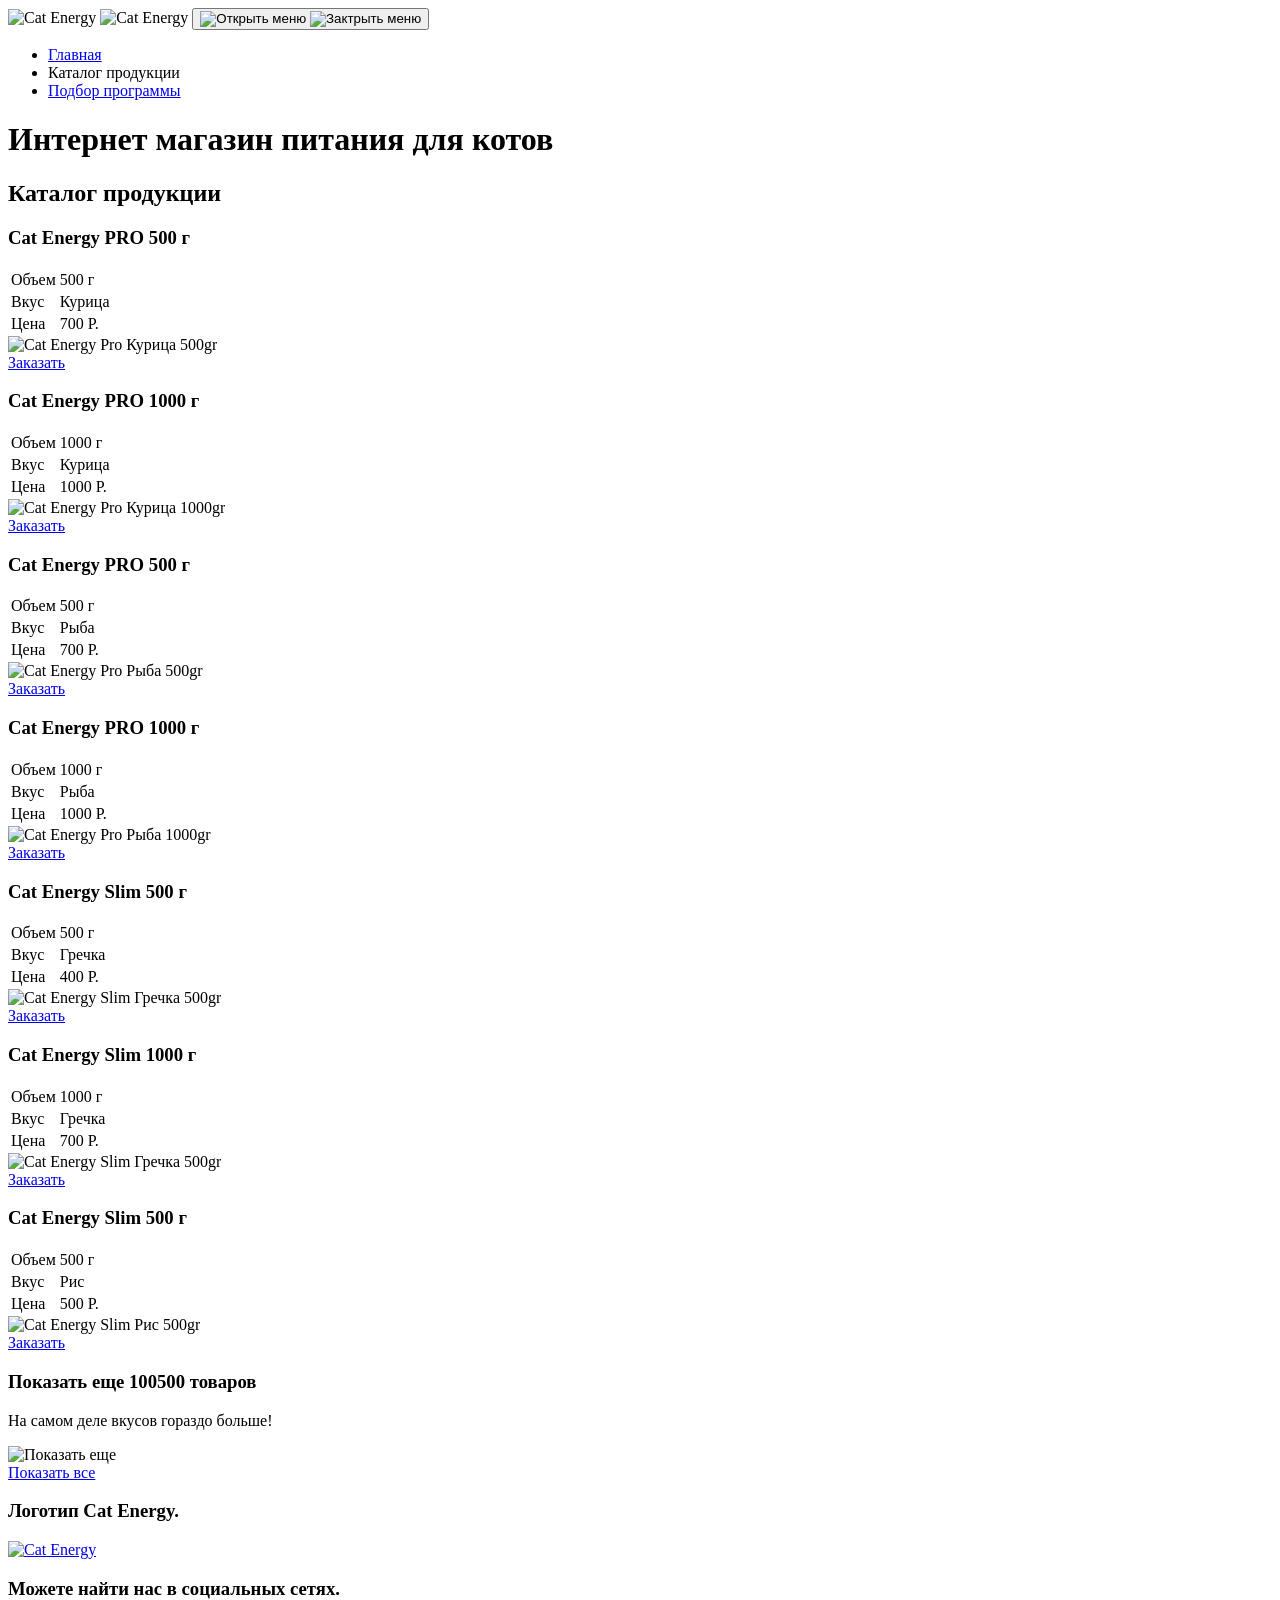
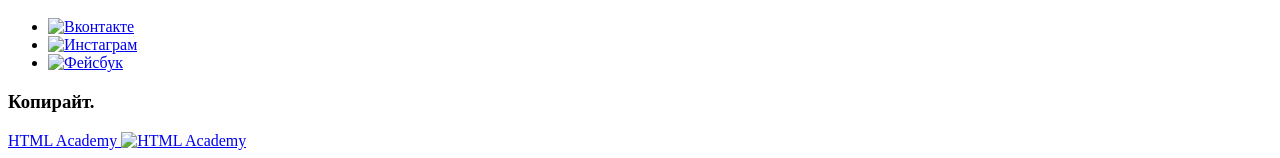
==== source/catalog.html @ c23360bb ":thumbsup:" ====
<!DOCTYPE html>
<html lang="ru">
  <head>
    <meta charset="utf-8">
    <title>HTML Academy: Кэт энерджи</title>
  </head>
  <body>
    <div class="page-wrapper">
      <header class="page-header">
        <a class="page-header__logo">
          <img class="page-header__logo-img" src="http://placehold.it/33x38" width="33" height="38" alt="Cat Energy">
          <img class="page-header__logo-title" src="http://placehold.it/101x18" width="101" height="18" alt="Cat Energy">
        </a>
        <button class="nav-toggle nav-toggle--open" type="button">
            <img class="nav-toggle__open-icon" src="http://placehold.it/24x18" width="24" height="18" alt="Открыть меню">
            <img class="nav-toggle__close-icon" src="http://placehold.it/18x18" width="18" height="18" alt="Зактрыть меню">
        </button>
        <nav class="main-nav">
          <ul class="main-nav__nav-list">
            <li class="main-nav__nav-item"><a href="#" class="main-nav__nav-link">Главная</a></li>
            <li class="main-nav__nav-item"><a class="main-nav__nav-link">Каталог продукции</a></li>
            <li class="main-nav__nav-item"><a href="#" class="main-nav__nav-link">Подбор программы</a></li>
          </ul>
        </nav>
      </header>
      <main class="page-content">
        <h1 class="visually-hidden">Интернет магазин питания для котов</h1>
        <section class="page-content__catalog catalog">
          <h2 class="catalog__heading main-heading">Каталог продукции</h2>
          <article class="catalog__product-card product-card">
            <div class="product-card__description">
              <h3 class="product-card__title">Cat Energy PRO 500 г</h3>
              <table class="product-card__product-details product-details">
                <tbody>
                  <tr class="product-details__row">
                    <td class="product-details__value">Объем</td>
                    <td class="product-details__value">500 г</td>
                  </tr>
                  <tr>
                    <td class="product-details__value">Вкус</td>
                    <td class="product-details__value">Курица</td>
                  </tr>
                  <tr>
                    <td class="product-details__value">Цена</td>
                    <td class="product-details__value">700 Р.</td>
                  </tr>
                </tbody>
              </table>
            </div>
            <div class="product-card__product-image">
              <img class="product-card__product-photo" src="http://placehold.it/140x144" width="140" height="144" alt="Cat Energy Pro Курица 500gr">
            </div>
            <a href="#" class="product-card__cta-button main-button">Заказать</a>
          </article>
          <article class="catalog__product-card product-card">
            <div class="product-card__description">
              <h3 class="product-card__title">Cat Energy PRO 1000 г</h3>
              <table class="product-card__product-details product-details">
                <tbody>
                  <tr class="product-details__row">
                    <td class="product-details__value">Объем</td>
                    <td class="product-details__value">1000 г</td>
                  </tr>
                  <tr class="product-details__row">
                    <td class="product-details__value">Вкус</td>
                    <td class="product-details__value">Курица</td>
                  </tr>
                  <tr class="product-details__row">
                    <td class="product-details__value">Цена</td>
                    <td class="product-details__value">1000 Р.</td>
                  </tr>
                </tbody>
              </table>
            </div>
            <div class="product-card__product-image">
              <img class="product-card__product-photo" src="http://placehold.it/140x144" width="140" height="144" alt="Cat Energy Pro Курица 1000gr">
            </div>
            <a href="#" class="product-card__cta-button main-button">Заказать</a>
          </article>
          <article class="catalog__product-card product-card">
            <div class="product-card__description">
              <h3 class="product-card__title">Cat Energy PRO 500 г</h3>
              <table class="product-card__product-details product-details">
                <tbody>
                  <tr class="product-details__row">
                    <td class="product-details__value">Объем</td>
                    <td class="product-details__value">500 г</td>
                  </tr>
                  <tr class="product-details__row">
                    <td class="product-details__value">Вкус</td>
                    <td class="product-details__value">Рыба</td>
                  </tr>
                  <tr class="product-details__row">
                    <td class="product-details__value">Цена</td>
                    <td class="product-details__value">700 Р.</td>
                  </tr>
                </tbody>
              </table>
            </div>
            <div class="product-card__product-image">
              <img class="product-card__product-photo" src="http://placehold.it/140x144" width="140" height="144" alt="Cat Energy Pro Рыба 500gr">
            </div>
            <a href="#" class="product-card__cta-button main-button">Заказать</a>
          </article>
          <article class="catalog__product-card product-card">
            <div class="product-card__description">
              <h3 class="product-card__title">Cat Energy PRO 1000 г</h3>
              <table class="product-card__product-details product-details">
                <tbody>
                  <tr class="product-details__row">
                    <td class="product-details__value">Объем</td>
                    <td class="product-details__value">1000 г</td>
                  </tr>
                  <tr class="product-details__row">
                    <td class="product-details__value">Вкус</td>
                    <td class="product-details__value">Рыба</td>
                  </tr>
                  <tr class="product-details__row">
                    <td class="product-details__value">Цена</td>
                    <td class="product-details__value">1000 Р.</td>
                  </tr>
                </tbody>
              </table>
            </div>
            <div class="product-card__product-image">
              <img class="product-card__product-photo" src="http://placehold.it/140x144" width="140" height="144" alt="Cat Energy Pro Рыба 1000gr">
            </div>
            <a href="#" class="product-card__cta-button main-button">Заказать</a>
          </article>
          <article class="catalog__product-card product-card">
            <div class="product-card__description">
              <h3 class="product-card__title">Cat Energy Slim 500 г</h3>
              <table class="product-card__product-details product-details">
                <tbody>
                  <tr class="product-details__row">
                    <td class="product-details__value">Объем</td>
                    <td class="product-details__value">500 г</td>
                  </tr>
                  <tr class="product-details__row">
                    <td class="product-details__value">Вкус</td>
                    <td class="product-details__value">Гречка</td>
                  </tr>
                  <tr class="product-details__row">
                    <td class="product-details__value">Цена</td>
                    <td class="product-details__value">400 Р.</td>
                  </tr>
                </tbody>
              </table>
            </div>
            <div class="product-card__product-image">
              <img class="product-card__product-photo" src="http://placehold.it/140x144" width="140" height="144" alt="Cat Energy Slim Гречка 500gr">
            </div>
            <a href="#" class="product-card__cta-button main-button">Заказать</a>
          </article>
          <article class="catalog__product-card product-card">
            <div class="product-card__description">
              <h3 class="product-card__title">Cat Energy Slim 1000 г</h3>
              <table class="product-card__product-details product-details">
                <tbody>
                  <tr class="product-details__row">
                    <td class="product-details__value">Объем</td>
                    <td class="product-details__value">1000 г</td>
                  </tr>
                  <tr class="product-details__row">
                    <td class="product-details__value">Вкус</td>
                    <td class="product-details__value">Гречка</td>
                  </tr>
                  <tr class="product-details__row">
                    <td class="product-details__value">Цена</td>
                    <td class="product-details__value">700 Р.</td>
                  </tr>
                </tbody>
              </table>
            </div>
            <div class="product-card__product-image">
              <img class="product-card__product-photo" src="http://placehold.it/140x144" width="140" height="144" alt="Cat Energy Slim Гречка 500gr">
            </div>
            <a href="#" class="product-card__cta-button main-button">Заказать</a>
          </article>
          <article class="catalog__product-card product-card">
            <div class="product-card__description">
              <h3 class="product-card__title">Cat Energy Slim 500 г</h3>
              <table class="product-card__product-details product-details">
                <tbody>
                  <tr class="product-details__row">
                    <td class="product-details__value">Объем</td>
                    <td class="product-details__value">500 г</td>
                  </tr>
                  <tr class="product-details__row">
                    <td class="product-details__value">Вкус</td>
                    <td class="product-details__value">Рис</td>
                  </tr>
                  <tr class="product-details__row">
                    <td class="product-details__value">Цена</td>
                    <td class="product-details__value">500 Р.</td>
                  </tr>
                </tbody>
              </table>
            </div>
            <div class="product-card__product-image">
              <img class="product-card__product-photo" src="http://placehold.it/140x144" width="140" height="144" alt="Cat Energy Slim Рис 500gr">
            </div>
            <a href="#" class="product-card__cta-button main-button">Заказать</a>
          </article>
          <section class="catalog__product-card product-card product-card--expander">
            <div class="product-card__description">
              <h3 class="product-card__title">Показать еще 100500 товаров</h3>
              <p class="product-card__hint">На самом деле вкусов гораздо больше!</p>
            </div>
            <div class="product-card__expander-icon-block">
              <img class="product-card__expander-icon" src="http://placehold.it/30x30" width="30" height="30" alt="Показать еще">
            </div>
            <a href="#" class="product-card__cta-button main-button main-button--expander">Показать все</a>
          </section>
        </section>
      </main>
      <footer class="page-footer">
        <section class="page-footer__content-block">
          <h3 class="visually-hidden">Логотип Cat Energy.</h3>
          <a class="page-footer__logo" href="#">
            <img class="page-footer__logo-image" src="http://placehold.it/128x24" width="128" height="24" alt="Cat Energy">
          </a>
        </section>
        <section class="page-footer__content-block">
          <h3 class="visually-hidden">Можете найти нас в социальных сетях.</h3>
          <ul class="page-footer__social-list social-list">
            <li class="social-list__item">
              <a class="social-list__link" href="#">
                <img class="social-list__icon" src="http://placehold.it/22x12" width="22" height="12" alt="Вконтакте">
              </a>
            </li>
            <li class="social-list__item">
              <a class="social-list__link" href="#">
                <img class="social-list__icon" src="http://placehold.it/16x16" width="22" height="12" alt="Инстаграм">
              </a>
            </li>
            <li class="social-list__item">
              <a class="social-list__link" href="#">
                <img class="social-list__icon" src="http://placehold.it/22x12" width="10" height="19" alt="Фейсбук">
              </a>
            </li>
          </ul>
        </section>
        <section class="page-footer__content-block">
          <h3 class="visually-hidden">Копирайт.</h3>
          <a class="page-footer__copyright-link" href="#">
            <span class="page-footer__copyright-text">HTML Academy</span>
            <img class="page-footer__copyright-icon" src="http://placehold.it/27x34" width="27" height="34" alt="HTML Academy">
          </a>
        </section>
      </footer>
    </div>
  </body>
</html>
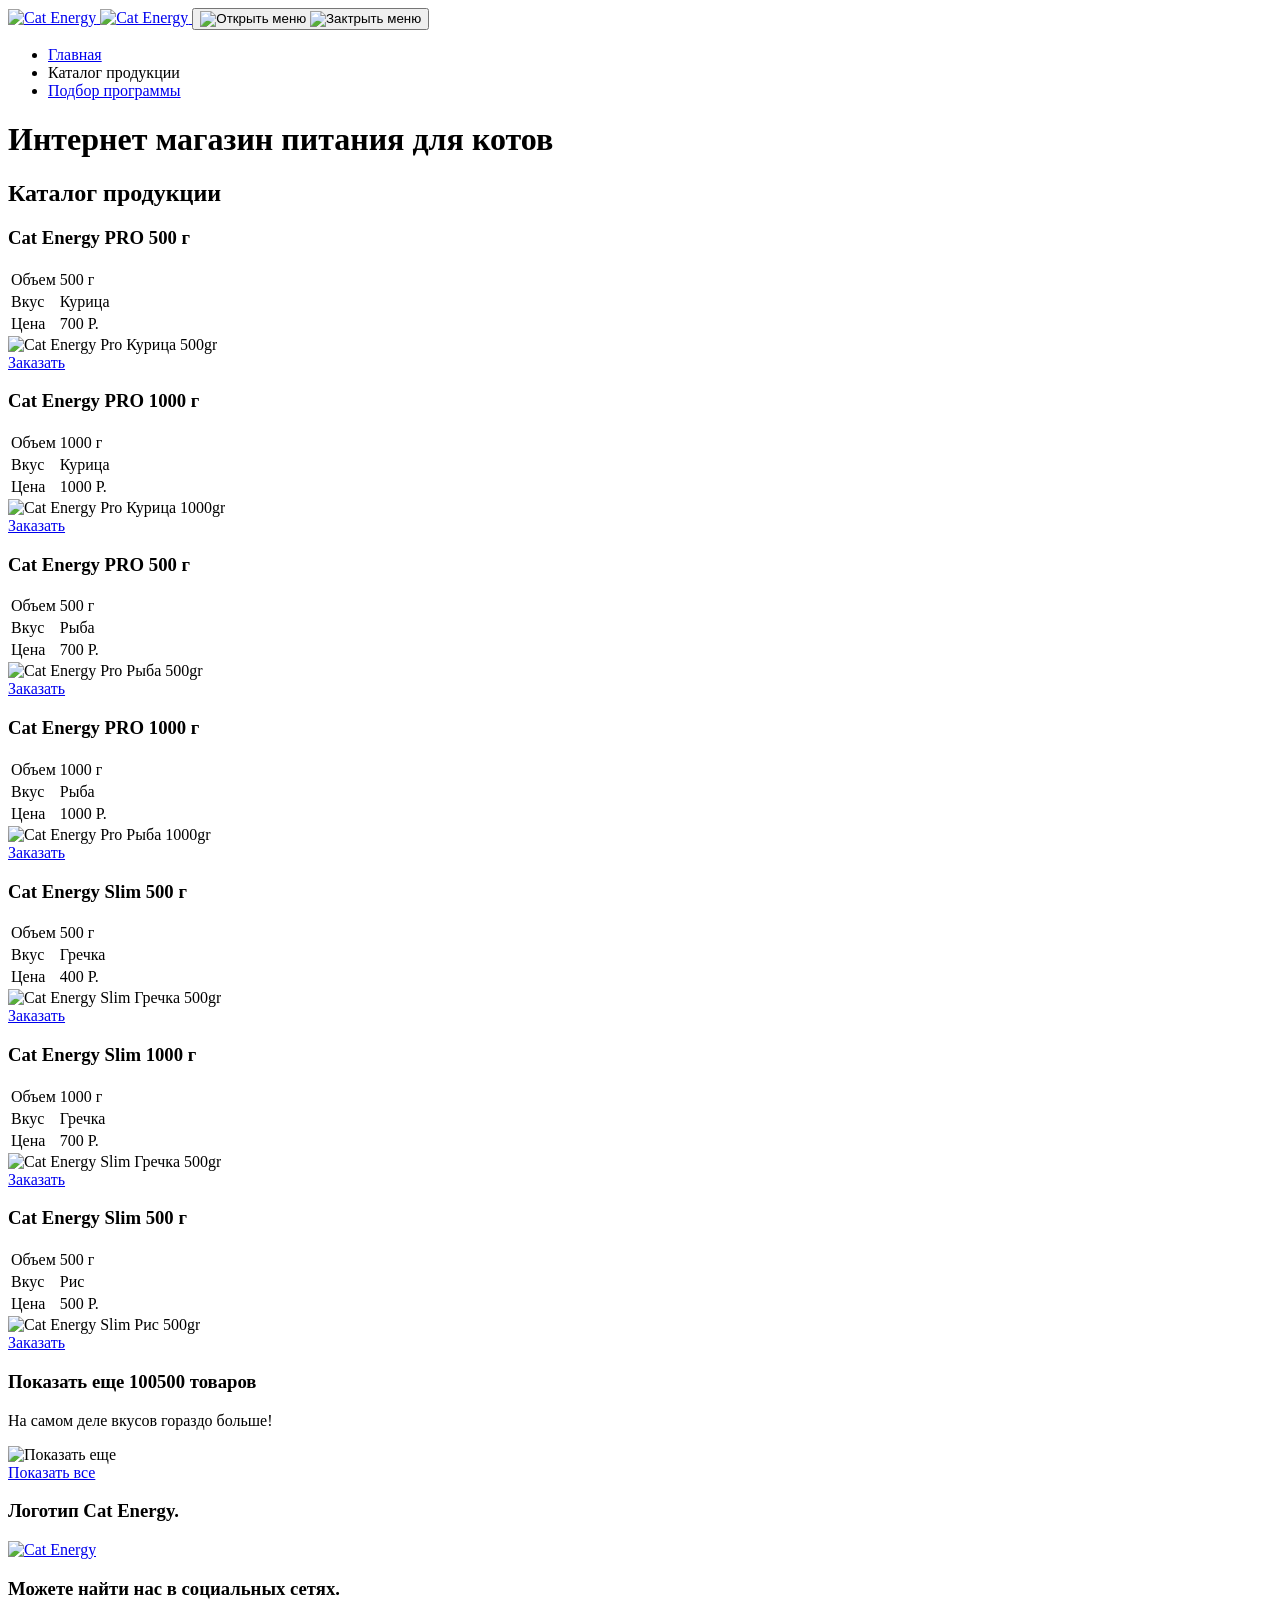
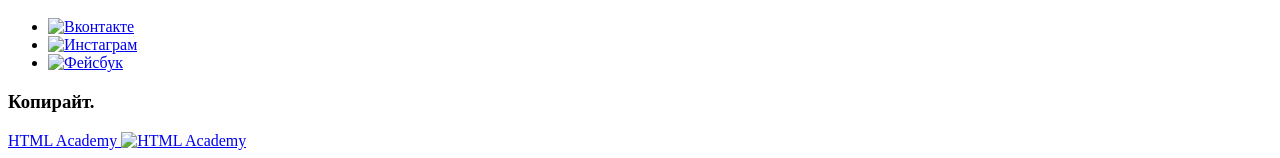
==== commit 1a9605df: ":thumbsup:" ====
--- a/source/catalog.html
+++ b/source/catalog.html
@@ -7,7 +7,7 @@
   <body>
     <div class="page-wrapper">
       <header class="page-header">
-        <a class="page-header__logo">
+        <a class="page-header__logo" href="#">
           <img class="page-header__logo-img" src="http://placehold.it/33x38" width="33" height="38" alt="Cat Energy">
           <img class="page-header__logo-title" src="http://placehold.it/101x18" width="101" height="18" alt="Cat Energy">
         </a>
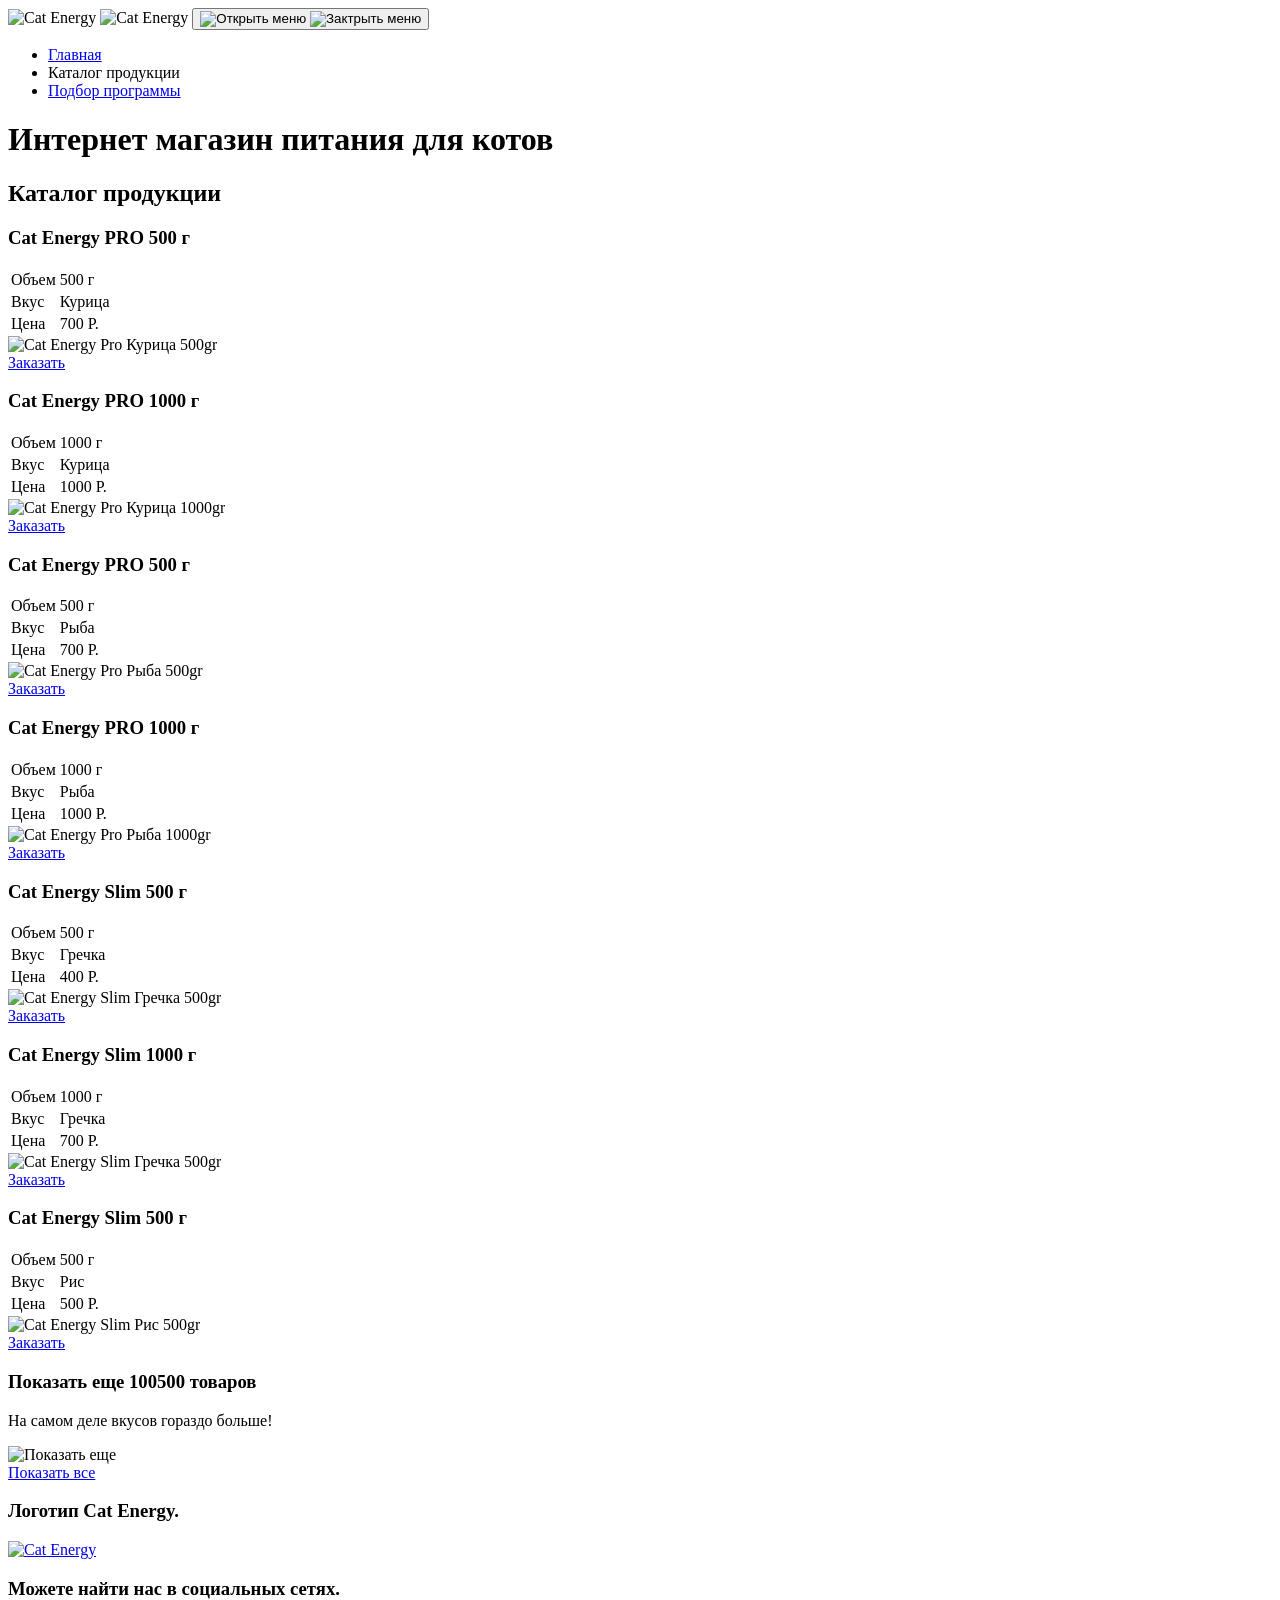
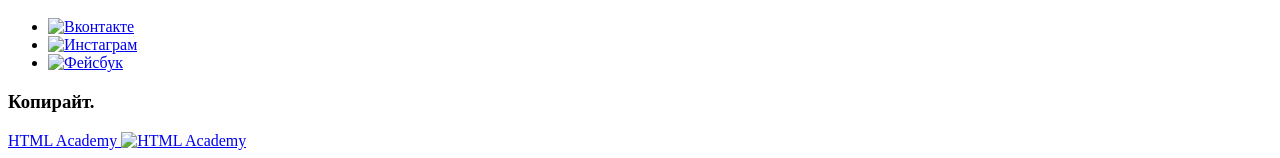
==== commit 25fc99d2: ":thumbsup:" ====
--- a/source/catalog.html
+++ b/source/catalog.html
@@ -7,7 +7,7 @@
   <body>
     <div class="page-wrapper">
       <header class="page-header">
-        <a class="page-header__logo" href="#">
+        <a class="page-header__logo">
           <img class="page-header__logo-img" src="http://placehold.it/33x38" width="33" height="38" alt="Cat Energy">
           <img class="page-header__logo-title" src="http://placehold.it/101x18" width="101" height="18" alt="Cat Energy">
         </a>
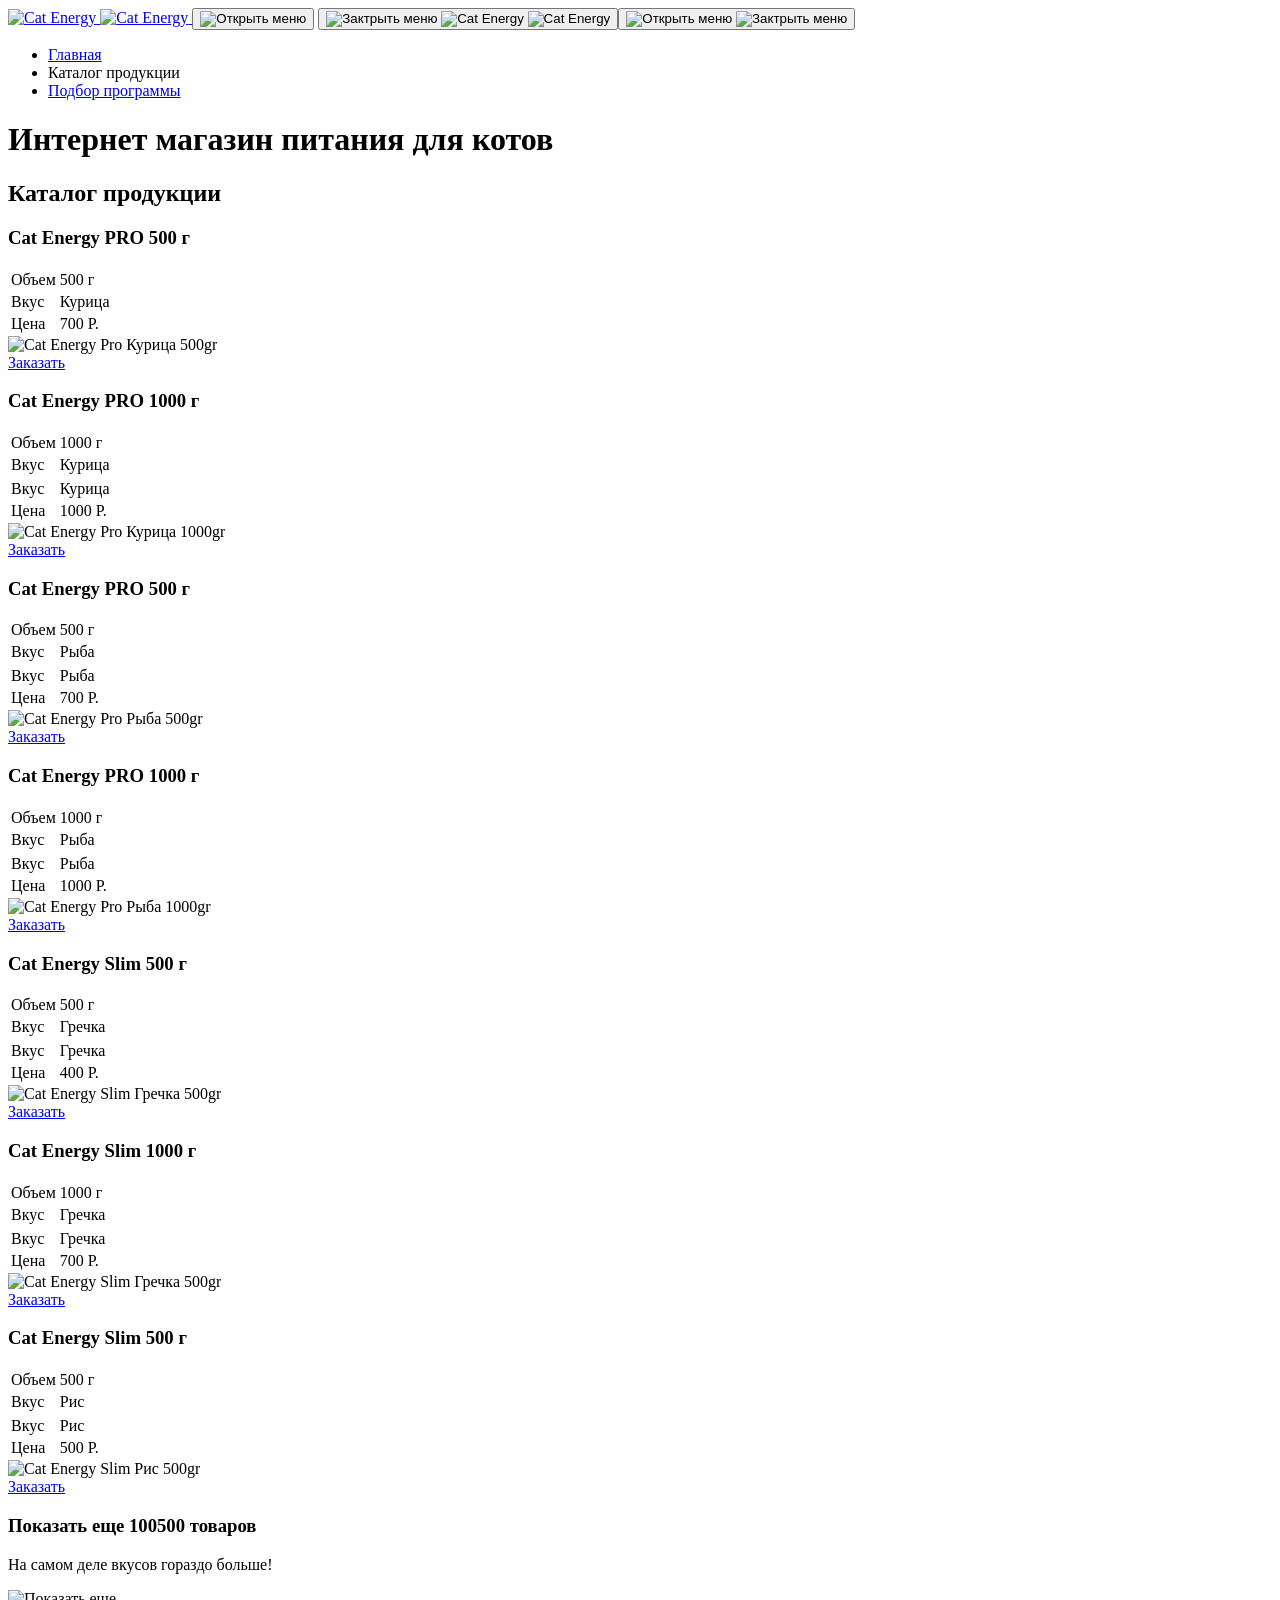
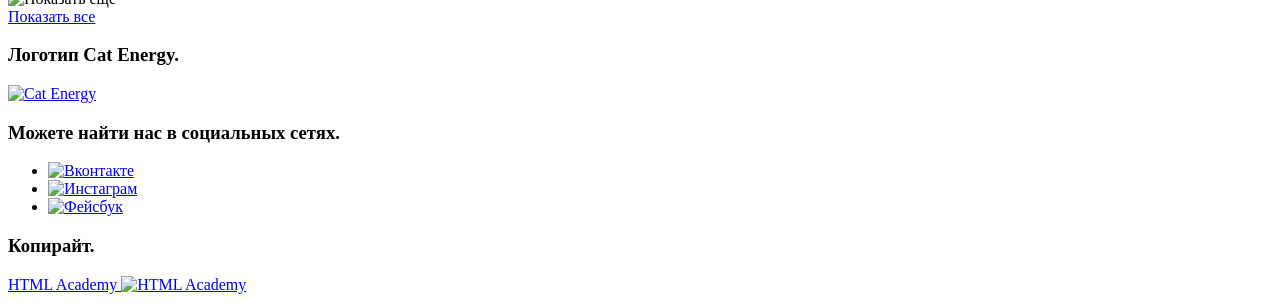
==== commit 9110baec: "Resolved confilct" ====
--- a/source/catalog.html
+++ b/source/catalog.html
@@ -7,6 +7,15 @@
   <body>
     <div class="page-wrapper">
       <header class="page-header">
+        <a class="page-header__logo" href="#" >
+          <img class="page-header__logo-img" src="http://placehold.it/33x38" width="33" height="38" alt="Cat Energy" >
+          <img class="page-header__logo-title" src="http://placehold.it/101x18" width="101" height="18" alt="Cat Energy" >
+        </a>
+        <button class="nav-toggle nav-toggle--open" type="button">
+            <img class="nav-toggle__open-icon" src="http://placehold.it/24x18" width="24" height="18" alt="Открыть меню" >
+        </button>
+        <button class="nav-toggle nav-toggle--close" type="button">
+            <img class="nav-toggle__close-icon" src="http://placehold.it/18x18" width="18" height="18" alt="Зактрыть меню" >
         <a class="page-header__logo">
           <img class="page-header__logo-img" src="http://placehold.it/33x38" width="33" height="38" alt="Cat Energy">
           <img class="page-header__logo-title" src="http://placehold.it/101x18" width="101" height="18" alt="Cat Energy">
@@ -61,10 +70,15 @@
                     <td class="product-details__value">Объем</td>
                     <td class="product-details__value">1000 г</td>
                   </tr>
-                  <tr class="product-details__row">
+                  <tr>
                     <td class="product-details__value">Вкус</td>
                     <td class="product-details__value">Курица</td>
                   </tr>
+                  <tr>
+                  <tr class="product-details__row">
+                    <td class="product-details__value">Вкус</td>
+                    <td class="product-details__value">Курица</td>
+                  </tr>
                   <tr class="product-details__row">
                     <td class="product-details__value">Цена</td>
                     <td class="product-details__value">1000 Р.</td>
@@ -90,6 +104,11 @@
                     <td class="product-details__value">Вкус</td>
                     <td class="product-details__value">Рыба</td>
                   </tr>
+                  <tr>
+                  <tr class="product-details__row">
+                    <td class="product-details__value">Вкус</td>
+                    <td class="product-details__value">Рыба</td>
+                  </tr>
                   <tr class="product-details__row">
                     <td class="product-details__value">Цена</td>
                     <td class="product-details__value">700 Р.</td>
@@ -115,6 +134,11 @@
                     <td class="product-details__value">Вкус</td>
                     <td class="product-details__value">Рыба</td>
                   </tr>
+                  <tr>
+                  <tr class="product-details__row">
+                    <td class="product-details__value">Вкус</td>
+                    <td class="product-details__value">Рыба</td>
+                  </tr>
                   <tr class="product-details__row">
                     <td class="product-details__value">Цена</td>
                     <td class="product-details__value">1000 Р.</td>
@@ -140,6 +164,11 @@
                     <td class="product-details__value">Вкус</td>
                     <td class="product-details__value">Гречка</td>
                   </tr>
+                  <tr>
+                  <tr class="product-details__row">
+                    <td class="product-details__value">Вкус</td>
+                    <td class="product-details__value">Гречка</td>
+                  </tr>
                   <tr class="product-details__row">
                     <td class="product-details__value">Цена</td>
                     <td class="product-details__value">400 Р.</td>
@@ -165,6 +194,11 @@
                     <td class="product-details__value">Вкус</td>
                     <td class="product-details__value">Гречка</td>
                   </tr>
+                  <tr>
+                  <tr class="product-details__row">
+                    <td class="product-details__value">Вкус</td>
+                    <td class="product-details__value">Гречка</td>
+                  </tr>
                   <tr class="product-details__row">
                     <td class="product-details__value">Цена</td>
                     <td class="product-details__value">700 Р.</td>
@@ -186,6 +220,11 @@
                     <td class="product-details__value">Объем</td>
                     <td class="product-details__value">500 г</td>
                   </tr>
+                  <tr class="product-details__row">
+                    <td class="product-details__value">Вкус</td>
+                    <td class="product-details__value">Рис</td>
+                  </tr>
+                  <tr>
                   <tr class="product-details__row">
                     <td class="product-details__value">Вкус</td>
                     <td class="product-details__value">Рис</td>
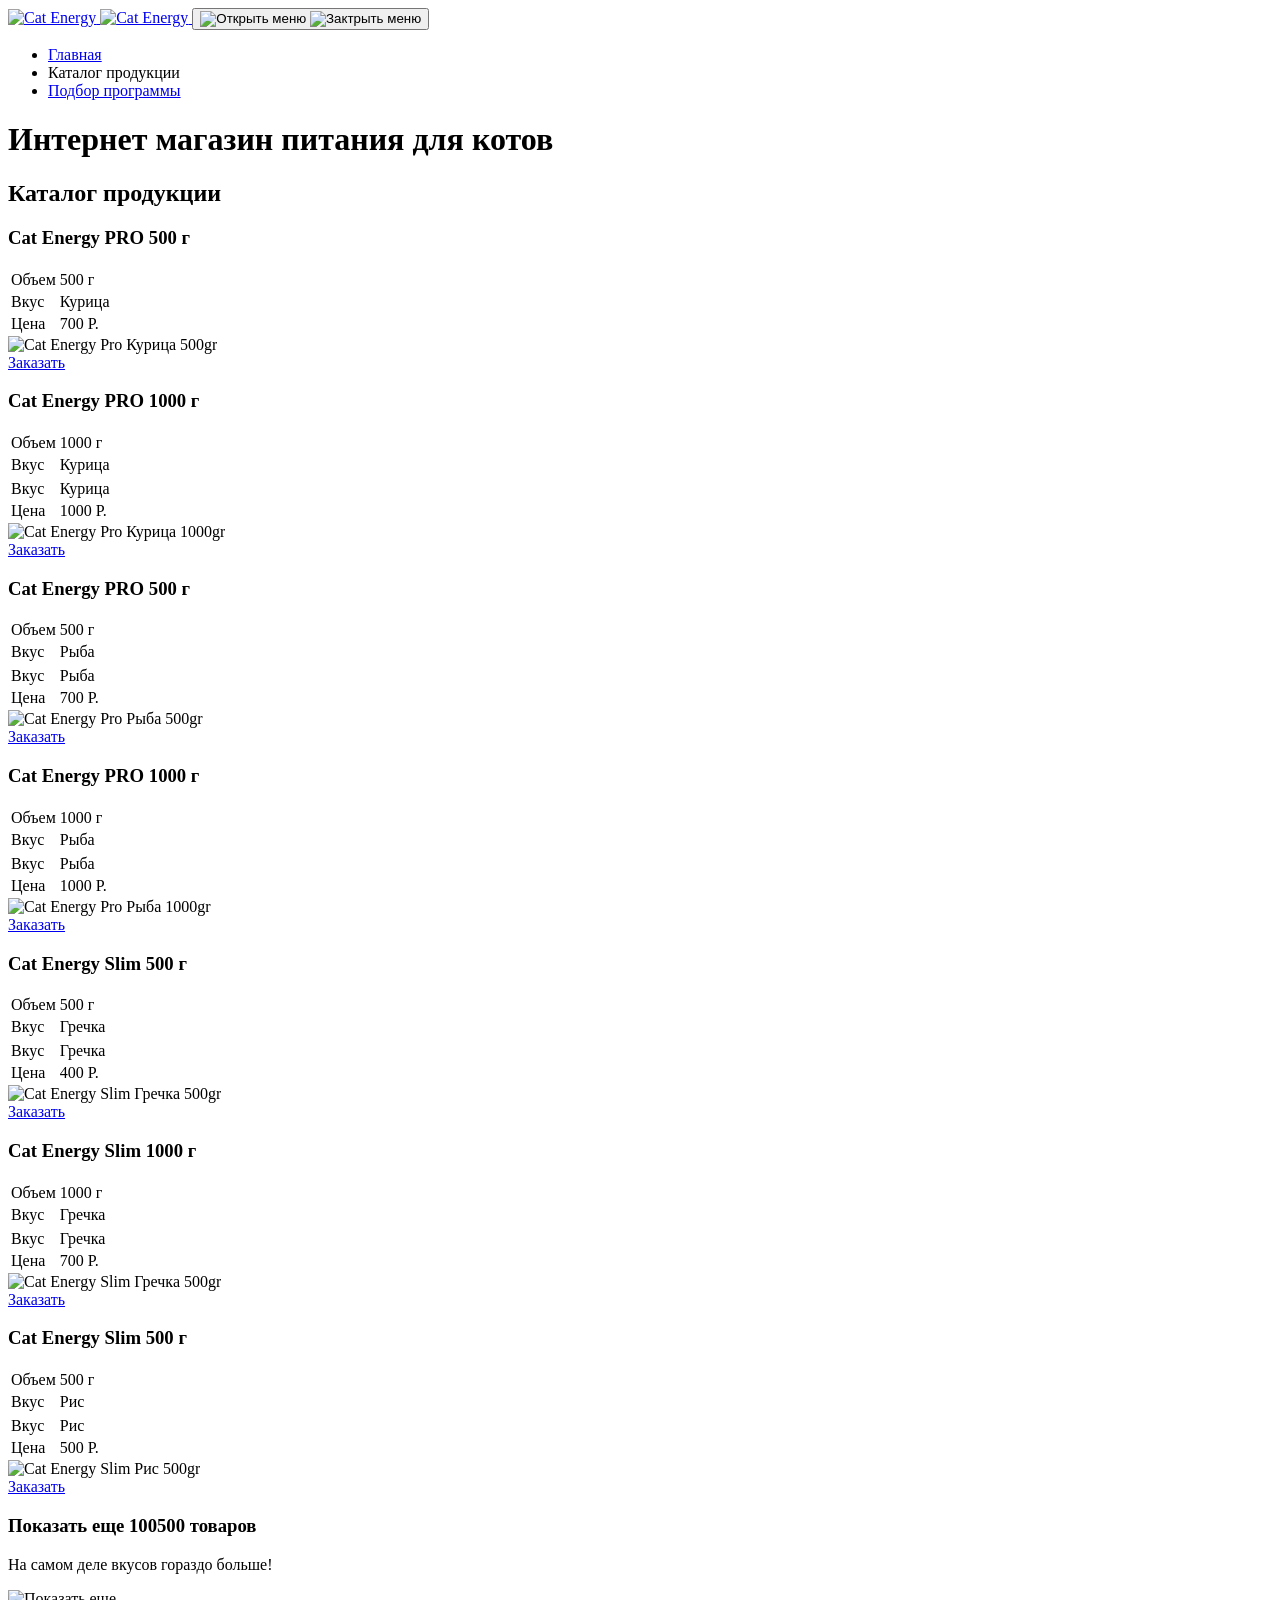
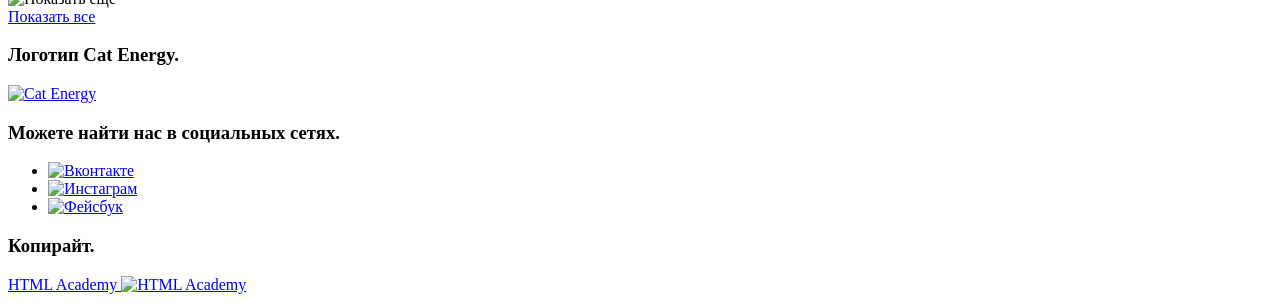
==== commit 75e0a749: "Normilized changes" ====
--- a/source/catalog.html
+++ b/source/catalog.html
@@ -10,15 +10,6 @@
         <a class="page-header__logo" href="#" >
           <img class="page-header__logo-img" src="http://placehold.it/33x38" width="33" height="38" alt="Cat Energy" >
           <img class="page-header__logo-title" src="http://placehold.it/101x18" width="101" height="18" alt="Cat Energy" >
-        </a>
-        <button class="nav-toggle nav-toggle--open" type="button">
-            <img class="nav-toggle__open-icon" src="http://placehold.it/24x18" width="24" height="18" alt="Открыть меню" >
-        </button>
-        <button class="nav-toggle nav-toggle--close" type="button">
-            <img class="nav-toggle__close-icon" src="http://placehold.it/18x18" width="18" height="18" alt="Зактрыть меню" >
-        <a class="page-header__logo">
-          <img class="page-header__logo-img" src="http://placehold.it/33x38" width="33" height="38" alt="Cat Energy">
-          <img class="page-header__logo-title" src="http://placehold.it/101x18" width="101" height="18" alt="Cat Energy">
         </a>
         <button class="nav-toggle nav-toggle--open" type="button">
             <img class="nav-toggle__open-icon" src="http://placehold.it/24x18" width="24" height="18" alt="Открыть меню">
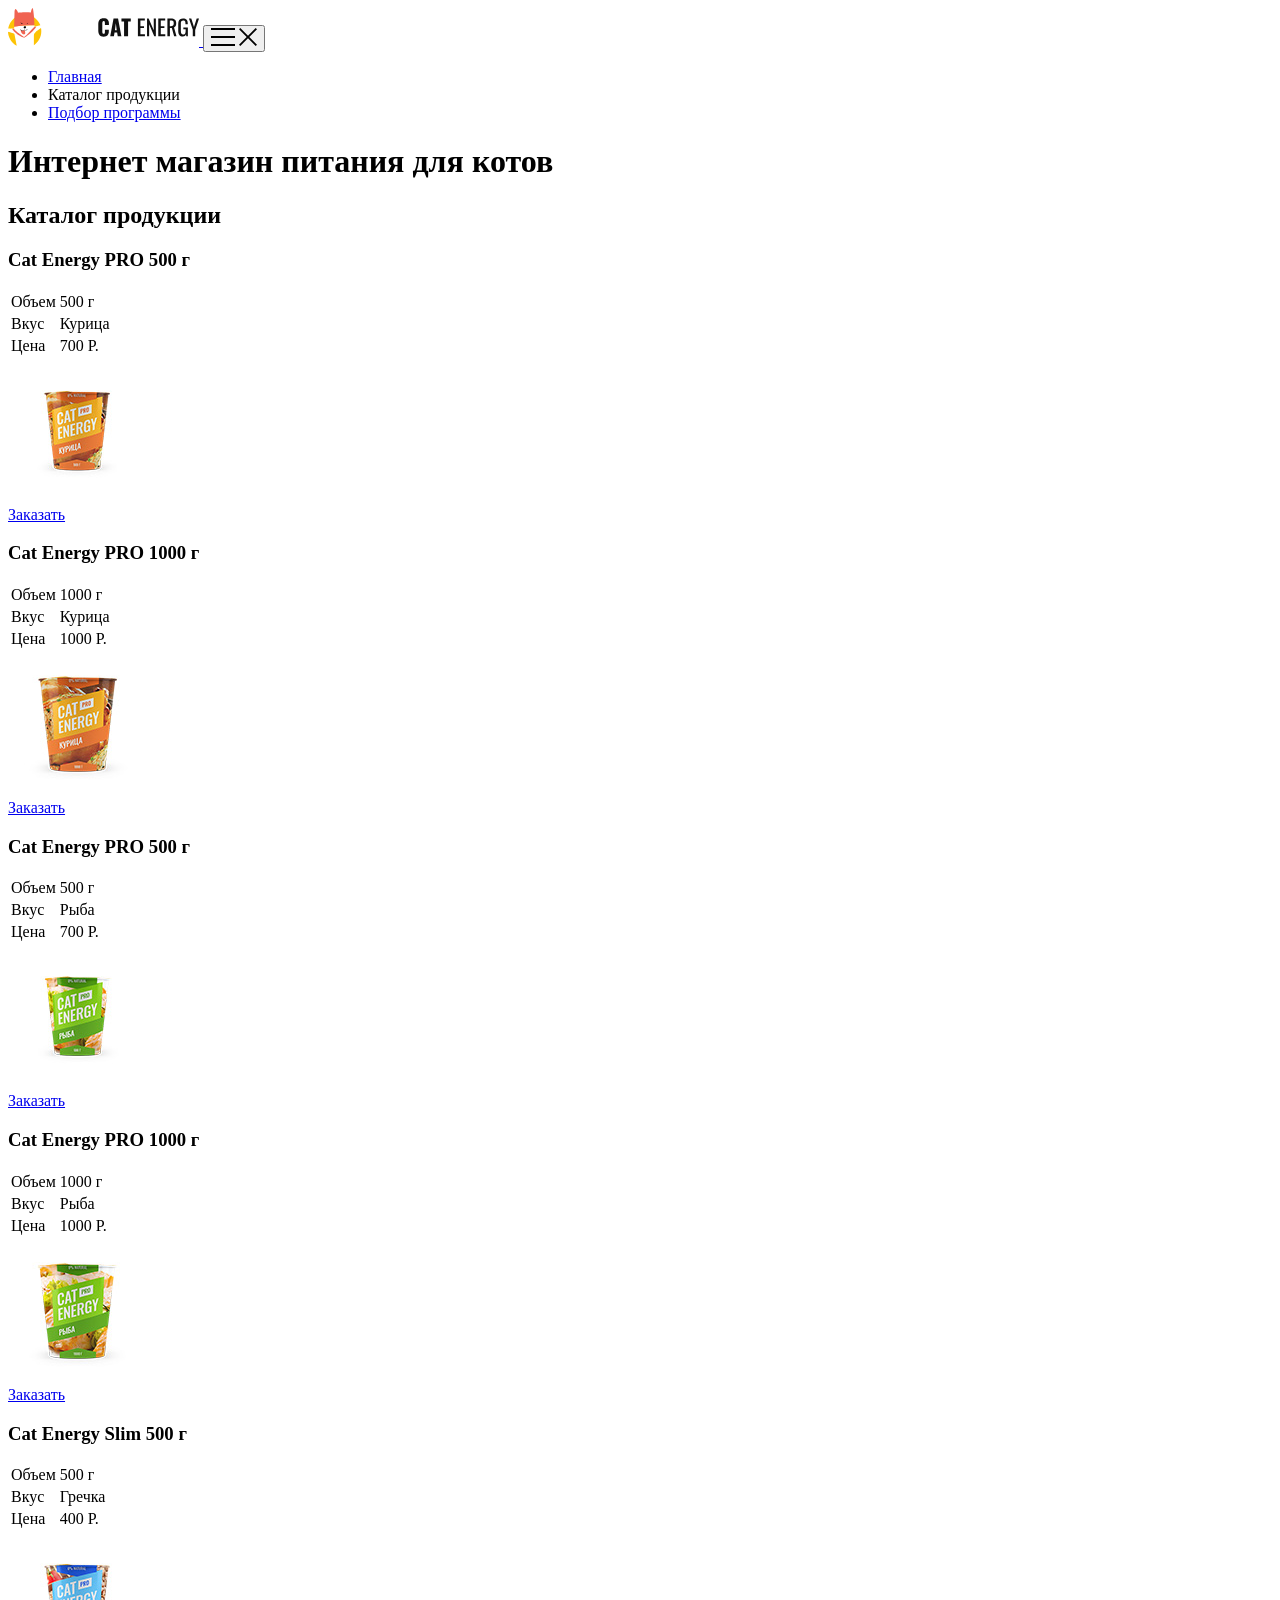
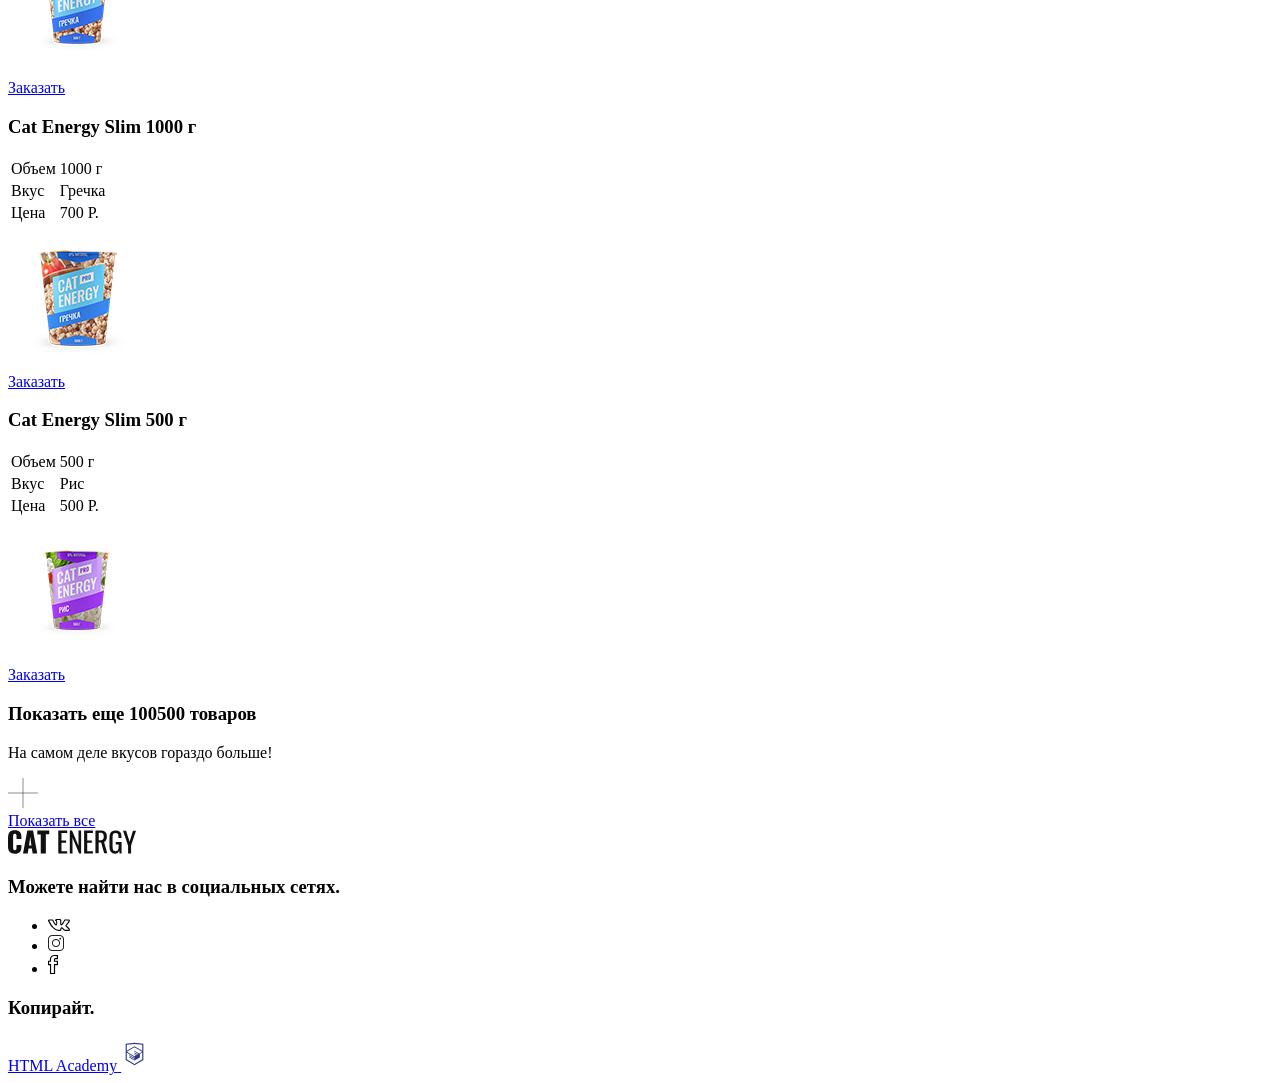
==== commit 56bfd424: ":thumbsup:" ====
--- a/source/catalog.html
+++ b/source/catalog.html
@@ -2,19 +2,23 @@
 <html lang="ru">
   <head>
     <meta charset="utf-8">
+    <meta name="viewport" content="width=device-width, initial-scale=1">
     <title>HTML Academy: Кэт энерджи</title>
+    <link rel="stylesheet" type="text/css" href="css/style.css">
+    <link rel="stylesheet" type="text/css" href="css/normalize.css">
   </head>
   <body>
     <div class="page-wrapper">
       <header class="page-header">
-        <a class="page-header__logo" href="#" >
-          <img class="page-header__logo-img" src="http://placehold.it/33x38" width="33" height="38" alt="Cat Energy" >
-          <img class="page-header__logo-title" src="http://placehold.it/101x18" width="101" height="18" alt="Cat Energy" >
-        </a>
-        <button class="nav-toggle nav-toggle--open" type="button">
-            <img class="nav-toggle__open-icon" src="http://placehold.it/24x18" width="24" height="18" alt="Открыть меню">
-            <img class="nav-toggle__close-icon" src="http://placehold.it/18x18" width="18" height="18" alt="Зактрыть меню">
-        </button>
+        <div class="page-header__container">
+          <a class="page-header__logo" href="#">
+            <img class="page-header__logo-img" src="img/logo-mobile.svg" width="191" height="38" alt="Cat Energy" >
+          </a>
+          <button class="nav-toggle" type="button">
+              <img class="nav-toggle__open-icon" src="img/icon-mobile-menu.svg" width="24" height="18" alt="Открыть меню" >
+              <img class="nav-toggle__close-icon" src="img/icon-close.svg" width="18" height="18" alt="Зактрыть меню" >
+          </button>
+        </div>
         <nav class="main-nav">
           <ul class="main-nav__nav-list">
             <li class="main-nav__nav-item"><a href="#" class="main-nav__nav-link">Главная</a></li>
@@ -23,10 +27,14 @@
           </ul>
         </nav>
       </header>
-      <main class="page-content">
-        <h1 class="visually-hidden">Интернет магазин питания для котов</h1>
-        <section class="page-content__catalog catalog">
+    </div>
+    <main class="page-content">
+      <h1 class="visually-hidden">Интернет магазин питания для котов</h1>
+      <section class="page-content__catalog catalog">
+        <div class="catalog__heading-container">
           <h2 class="catalog__heading main-heading">Каталог продукции</h2>
+        </div>
+        <div class="catalog__product-card-container">
           <article class="catalog__product-card product-card">
             <div class="product-card__description">
               <h3 class="product-card__title">Cat Energy PRO 500 г</h3>
@@ -36,11 +44,11 @@
                     <td class="product-details__value">Объем</td>
                     <td class="product-details__value">500 г</td>
                   </tr>
-                  <tr>
+                  <tr class="product-details__row">
                     <td class="product-details__value">Вкус</td>
                     <td class="product-details__value">Курица</td>
                   </tr>
-                  <tr>
+                  <tr class="product-details__row">
                     <td class="product-details__value">Цена</td>
                     <td class="product-details__value">700 Р.</td>
                   </tr>
@@ -48,7 +56,7 @@
               </table>
             </div>
             <div class="product-card__product-image">
-              <img class="product-card__product-photo" src="http://placehold.it/140x144" width="140" height="144" alt="Cat Energy Pro Курица 500gr">
+              <img class="product-card__product-photo" src="img/chicken-small-mobile@1x.jpg" width="140" height="144" alt="Cat Energy Pro Курица 500gr">
             </div>
             <a href="#" class="product-card__cta-button main-button">Заказать</a>
           </article>
@@ -61,15 +69,10 @@
                     <td class="product-details__value">Объем</td>
                     <td class="product-details__value">1000 г</td>
                   </tr>
-                  <tr>
+                  <tr class="product-details__row">
                     <td class="product-details__value">Вкус</td>
                     <td class="product-details__value">Курица</td>
                   </tr>
-                  <tr>
-                  <tr class="product-details__row">
-                    <td class="product-details__value">Вкус</td>
-                    <td class="product-details__value">Курица</td>
-                  </tr>
                   <tr class="product-details__row">
                     <td class="product-details__value">Цена</td>
                     <td class="product-details__value">1000 Р.</td>
@@ -78,7 +81,7 @@
               </table>
             </div>
             <div class="product-card__product-image">
-              <img class="product-card__product-photo" src="http://placehold.it/140x144" width="140" height="144" alt="Cat Energy Pro Курица 1000gr">
+              <img class="product-card__product-photo" src="img/chicken-big-mobile@1x.jpg" width="140" height="144" alt="Cat Energy Pro Курица 1000gr">
             </div>
             <a href="#" class="product-card__cta-button main-button">Заказать</a>
           </article>
@@ -95,50 +98,90 @@
                     <td class="product-details__value">Вкус</td>
                     <td class="product-details__value">Рыба</td>
                   </tr>
-                  <tr>
+                  <tr class="product-details__row">
+                    <td class="product-details__value">Цена</td>
+                    <td class="product-details__value">700 Р.</td>
+                  </tr>
+                </tbody>
+              </table>
+            </div>
+            <div class="product-card__product-image">
+              <img class="product-card__product-photo" src="img/fish-small-mobile@1x.jpg" width="140" height="144" alt="Cat Energy Pro Рыба 500gr">
+            </div>
+            <a href="#" class="product-card__cta-button main-button">Заказать</a>
+          </article>
+          <article class="catalog__product-card product-card">
+            <div class="product-card__description">
+              <h3 class="product-card__title">Cat Energy PRO 1000 г</h3>
+              <table class="product-card__product-details product-details">
+                <tbody>
+                  <tr class="product-details__row">
+                    <td class="product-details__value">Объем</td>
+                    <td class="product-details__value">1000 г</td>
+                  </tr>
                   <tr class="product-details__row">
                     <td class="product-details__value">Вкус</td>
                     <td class="product-details__value">Рыба</td>
                   </tr>
                   <tr class="product-details__row">
                     <td class="product-details__value">Цена</td>
+                    <td class="product-details__value">1000 Р.</td>
+                  </tr>
+                </tbody>
+              </table>
+            </div>
+            <div class="product-card__product-image">
+              <img class="product-card__product-photo" src="img/fish-big-mobile@1x.jpg" width="140" height="144" alt="Cat Energy Pro Рыба 1000gr">
+            </div>
+            <a href="#" class="product-card__cta-button main-button">Заказать</a>
+          </article>
+          <article class="catalog__product-card product-card">
+            <div class="product-card__description">
+              <h3 class="product-card__title">Cat Energy Slim 500 г</h3>
+              <table class="product-card__product-details product-details">
+                <tbody>
+                  <tr class="product-details__row">
+                    <td class="product-details__value">Объем</td>
+                    <td class="product-details__value">500 г</td>
+                  </tr>
+                  <tr class="product-details__row">
+                    <td class="product-details__value">Вкус</td>
+                    <td class="product-details__value">Гречка</td>
+                  </tr>
+                  <tr class="product-details__row">
+                    <td class="product-details__value">Цена</td>
+                    <td class="product-details__value">400 Р.</td>
+                  </tr>
+                </tbody>
+              </table>
+            </div>
+            <div class="product-card__product-image">
+              <img class="product-card__product-photo" src="img/buckwheat-small-mobile@1x.jpg" width="140" height="144" alt="Cat Energy Slim Гречка 500gr">
+            </div>
+            <a href="#" class="product-card__cta-button main-button">Заказать</a>
+          </article>
+          <article class="catalog__product-card product-card">
+            <div class="product-card__description">
+              <h3 class="product-card__title">Cat Energy Slim 1000 г</h3>
+              <table class="product-card__product-details product-details">
+                <tbody>
+                  <tr class="product-details__row">
+                    <td class="product-details__value">Объем</td>
+                    <td class="product-details__value">1000 г</td>
+                  </tr>
+                  <tr class="product-details__row">
+                    <td class="product-details__value">Вкус</td>
+                    <td class="product-details__value">Гречка</td>
+                  </tr>
+                  <tr class="product-details__row">
+                    <td class="product-details__value">Цена</td>
                     <td class="product-details__value">700 Р.</td>
                   </tr>
                 </tbody>
               </table>
             </div>
             <div class="product-card__product-image">
-              <img class="product-card__product-photo" src="http://placehold.it/140x144" width="140" height="144" alt="Cat Energy Pro Рыба 500gr">
-            </div>
-            <a href="#" class="product-card__cta-button main-button">Заказать</a>
-          </article>
-          <article class="catalog__product-card product-card">
-            <div class="product-card__description">
-              <h3 class="product-card__title">Cat Energy PRO 1000 г</h3>
-              <table class="product-card__product-details product-details">
-                <tbody>
-                  <tr class="product-details__row">
-                    <td class="product-details__value">Объем</td>
-                    <td class="product-details__value">1000 г</td>
-                  </tr>
-                  <tr class="product-details__row">
-                    <td class="product-details__value">Вкус</td>
-                    <td class="product-details__value">Рыба</td>
-                  </tr>
-                  <tr>
-                  <tr class="product-details__row">
-                    <td class="product-details__value">Вкус</td>
-                    <td class="product-details__value">Рыба</td>
-                  </tr>
-                  <tr class="product-details__row">
-                    <td class="product-details__value">Цена</td>
-                    <td class="product-details__value">1000 Р.</td>
-                  </tr>
-                </tbody>
-              </table>
-            </div>
-            <div class="product-card__product-image">
-              <img class="product-card__product-photo" src="http://placehold.it/140x144" width="140" height="144" alt="Cat Energy Pro Рыба 1000gr">
+              <img class="product-card__product-photo" src="img/buckwheat-big-mobile@1x.jpg" width="140" height="144" alt="Cat Energy Slim Гречка 500gr">
             </div>
             <a href="#" class="product-card__cta-button main-button">Заказать</a>
           </article>
@@ -153,73 +196,8 @@
                   </tr>
                   <tr class="product-details__row">
                     <td class="product-details__value">Вкус</td>
-                    <td class="product-details__value">Гречка</td>
-                  </tr>
-                  <tr>
-                  <tr class="product-details__row">
-                    <td class="product-details__value">Вкус</td>
-                    <td class="product-details__value">Гречка</td>
-                  </tr>
-                  <tr class="product-details__row">
-                    <td class="product-details__value">Цена</td>
-                    <td class="product-details__value">400 Р.</td>
-                  </tr>
-                </tbody>
-              </table>
-            </div>
-            <div class="product-card__product-image">
-              <img class="product-card__product-photo" src="http://placehold.it/140x144" width="140" height="144" alt="Cat Energy Slim Гречка 500gr">
-            </div>
-            <a href="#" class="product-card__cta-button main-button">Заказать</a>
-          </article>
-          <article class="catalog__product-card product-card">
-            <div class="product-card__description">
-              <h3 class="product-card__title">Cat Energy Slim 1000 г</h3>
-              <table class="product-card__product-details product-details">
-                <tbody>
-                  <tr class="product-details__row">
-                    <td class="product-details__value">Объем</td>
-                    <td class="product-details__value">1000 г</td>
-                  </tr>
-                  <tr class="product-details__row">
-                    <td class="product-details__value">Вкус</td>
-                    <td class="product-details__value">Гречка</td>
-                  </tr>
-                  <tr>
-                  <tr class="product-details__row">
-                    <td class="product-details__value">Вкус</td>
-                    <td class="product-details__value">Гречка</td>
-                  </tr>
-                  <tr class="product-details__row">
-                    <td class="product-details__value">Цена</td>
-                    <td class="product-details__value">700 Р.</td>
-                  </tr>
-                </tbody>
-              </table>
-            </div>
-            <div class="product-card__product-image">
-              <img class="product-card__product-photo" src="http://placehold.it/140x144" width="140" height="144" alt="Cat Energy Slim Гречка 500gr">
-            </div>
-            <a href="#" class="product-card__cta-button main-button">Заказать</a>
-          </article>
-          <article class="catalog__product-card product-card">
-            <div class="product-card__description">
-              <h3 class="product-card__title">Cat Energy Slim 500 г</h3>
-              <table class="product-card__product-details product-details">
-                <tbody>
-                  <tr class="product-details__row">
-                    <td class="product-details__value">Объем</td>
-                    <td class="product-details__value">500 г</td>
-                  </tr>
-                  <tr class="product-details__row">
-                    <td class="product-details__value">Вкус</td>
                     <td class="product-details__value">Рис</td>
                   </tr>
-                  <tr>
-                  <tr class="product-details__row">
-                    <td class="product-details__value">Вкус</td>
-                    <td class="product-details__value">Рис</td>
-                  </tr>
                   <tr class="product-details__row">
                     <td class="product-details__value">Цена</td>
                     <td class="product-details__value">500 Р.</td>
@@ -228,27 +206,28 @@
               </table>
             </div>
             <div class="product-card__product-image">
-              <img class="product-card__product-photo" src="http://placehold.it/140x144" width="140" height="144" alt="Cat Energy Slim Рис 500gr">
+              <img class="product-card__product-photo" src="img/rice-small-mobile@1x.jpg" width="140" height="144" alt="Cat Energy Slim Рис 500gr">
             </div>
             <a href="#" class="product-card__cta-button main-button">Заказать</a>
           </article>
           <section class="catalog__product-card product-card product-card--expander">
             <div class="product-card__description">
-              <h3 class="product-card__title">Показать еще 100500 товаров</h3>
+              <h3 class="product-card__title product-card__title--expander">Показать еще 100500 товаров</h3>
               <p class="product-card__hint">На самом деле вкусов гораздо больше!</p>
             </div>
             <div class="product-card__expander-icon-block">
-              <img class="product-card__expander-icon" src="http://placehold.it/30x30" width="30" height="30" alt="Показать еще">
+              <img class="product-card__expander-icon" src="img/icon-plus.svg" width="30" height="30" alt="Показать еще">
             </div>
             <a href="#" class="product-card__cta-button main-button main-button--expander">Показать все</a>
           </section>
-        </section>
-      </main>
+        </div>
+      </section>
+    </main>
+    <div class="page-wrapper">
       <footer class="page-footer">
         <section class="page-footer__content-block">
-          <h3 class="visually-hidden">Логотип Cat Energy.</h3>
-          <a class="page-footer__logo" href="#">
-            <img class="page-footer__logo-image" src="http://placehold.it/128x24" width="128" height="24" alt="Cat Energy">
+          <a class="page-footer__logo">
+            <img class="page-footer__logo-image" src="img/logo-footer.svg" width="128" height="24" alt="Cat Energy">
           </a>
         </section>
         <section class="page-footer__content-block">
@@ -256,17 +235,17 @@
           <ul class="page-footer__social-list social-list">
             <li class="social-list__item">
               <a class="social-list__link" href="#">
-                <img class="social-list__icon" src="http://placehold.it/22x12" width="22" height="12" alt="Вконтакте">
+                <img class="social-list__icon" src="img/icon-vk-mobile.svg" width="22" height="12" alt="Вконтакте">
               </a>
             </li>
             <li class="social-list__item">
               <a class="social-list__link" href="#">
-                <img class="social-list__icon" src="http://placehold.it/16x16" width="22" height="12" alt="Инстаграм">
+                <img class="social-list__icon" src="img/icon-insta-mobile.svg" width="16" height="16" alt="Инстаграм">
               </a>
             </li>
             <li class="social-list__item">
               <a class="social-list__link" href="#">
-                <img class="social-list__icon" src="http://placehold.it/22x12" width="10" height="19" alt="Фейсбук">
+                <img class="social-list__icon" src="img/icon-fb-mobile.svg" width="10" height="19" alt="Фейсбук">
               </a>
             </li>
           </ul>
@@ -275,7 +254,7 @@
           <h3 class="visually-hidden">Копирайт.</h3>
           <a class="page-footer__copyright-link" href="#">
             <span class="page-footer__copyright-text">HTML Academy</span>
-            <img class="page-footer__copyright-icon" src="http://placehold.it/27x34" width="27" height="34" alt="HTML Academy">
+            <img class="page-footer__copyright-icon" src="img/htmlacademy.svg" width="27" height="34" alt="HTML Academy">
           </a>
         </section>
       </footer>
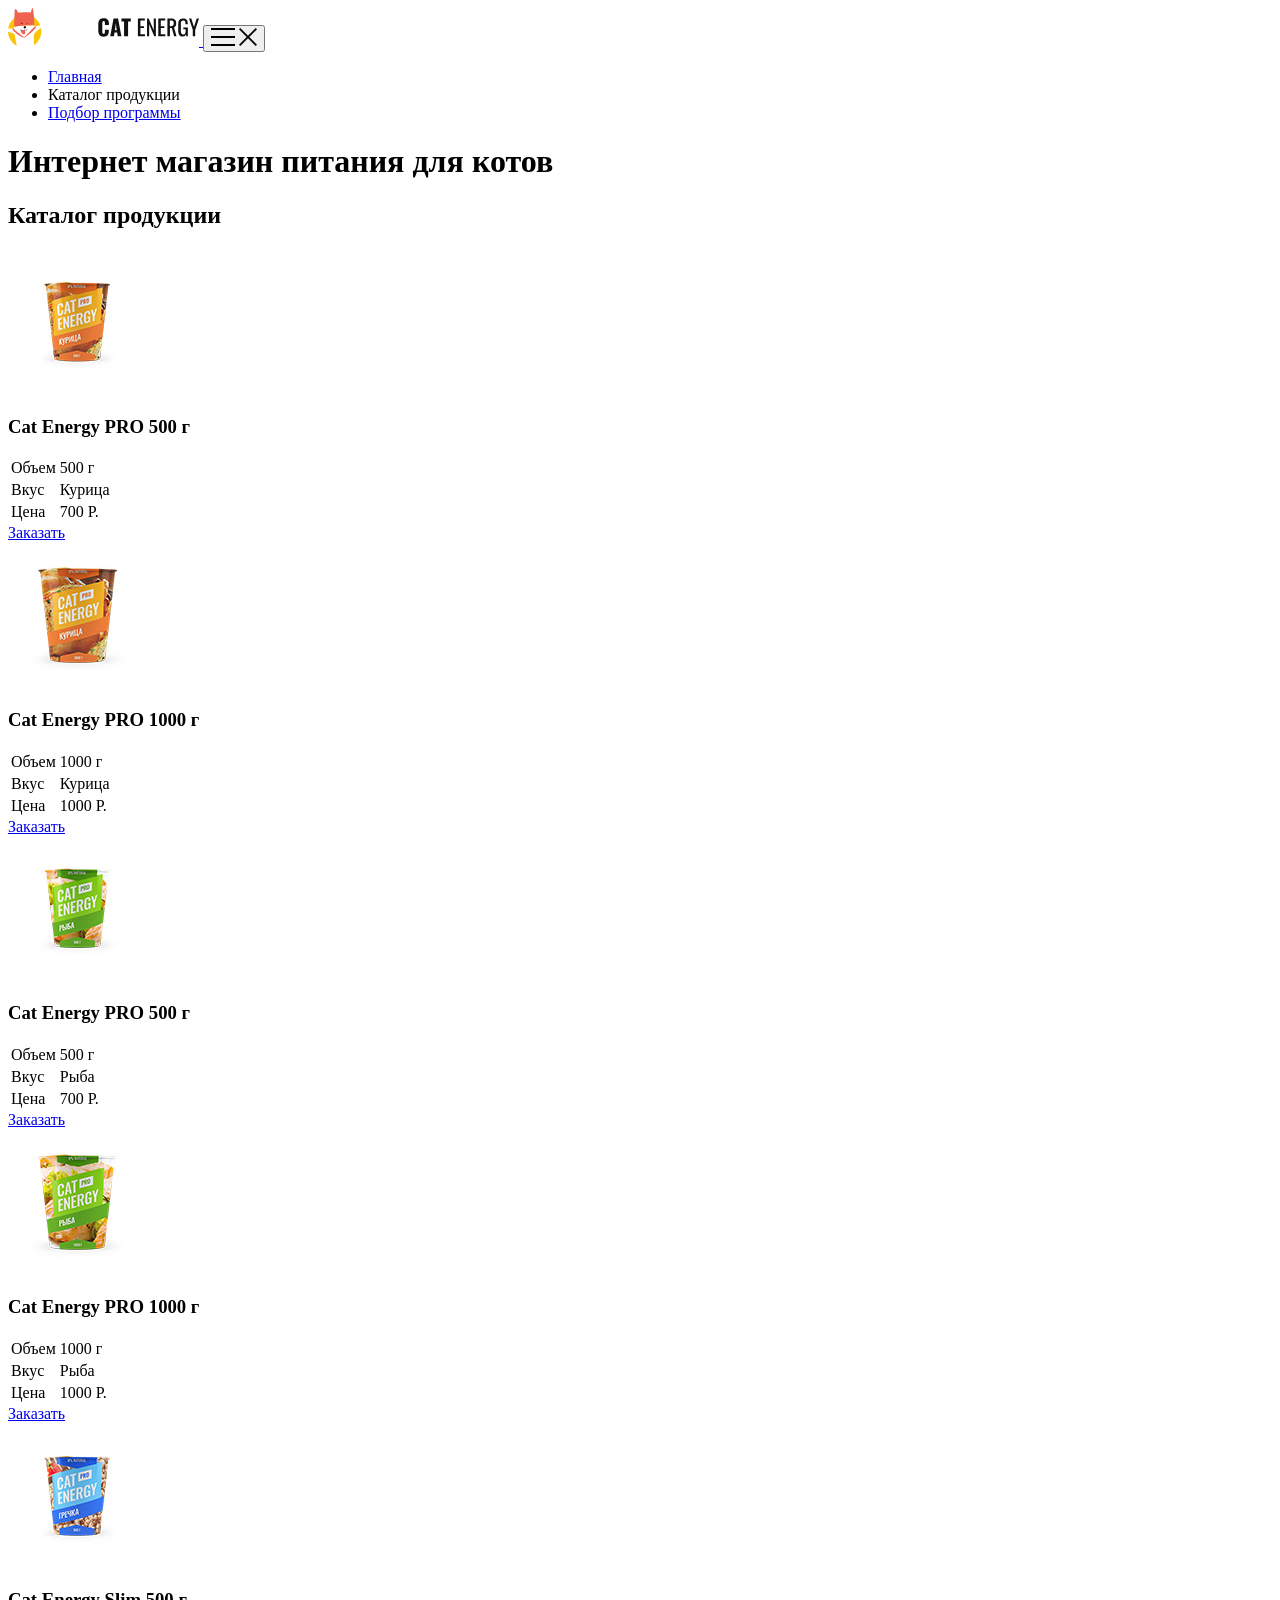
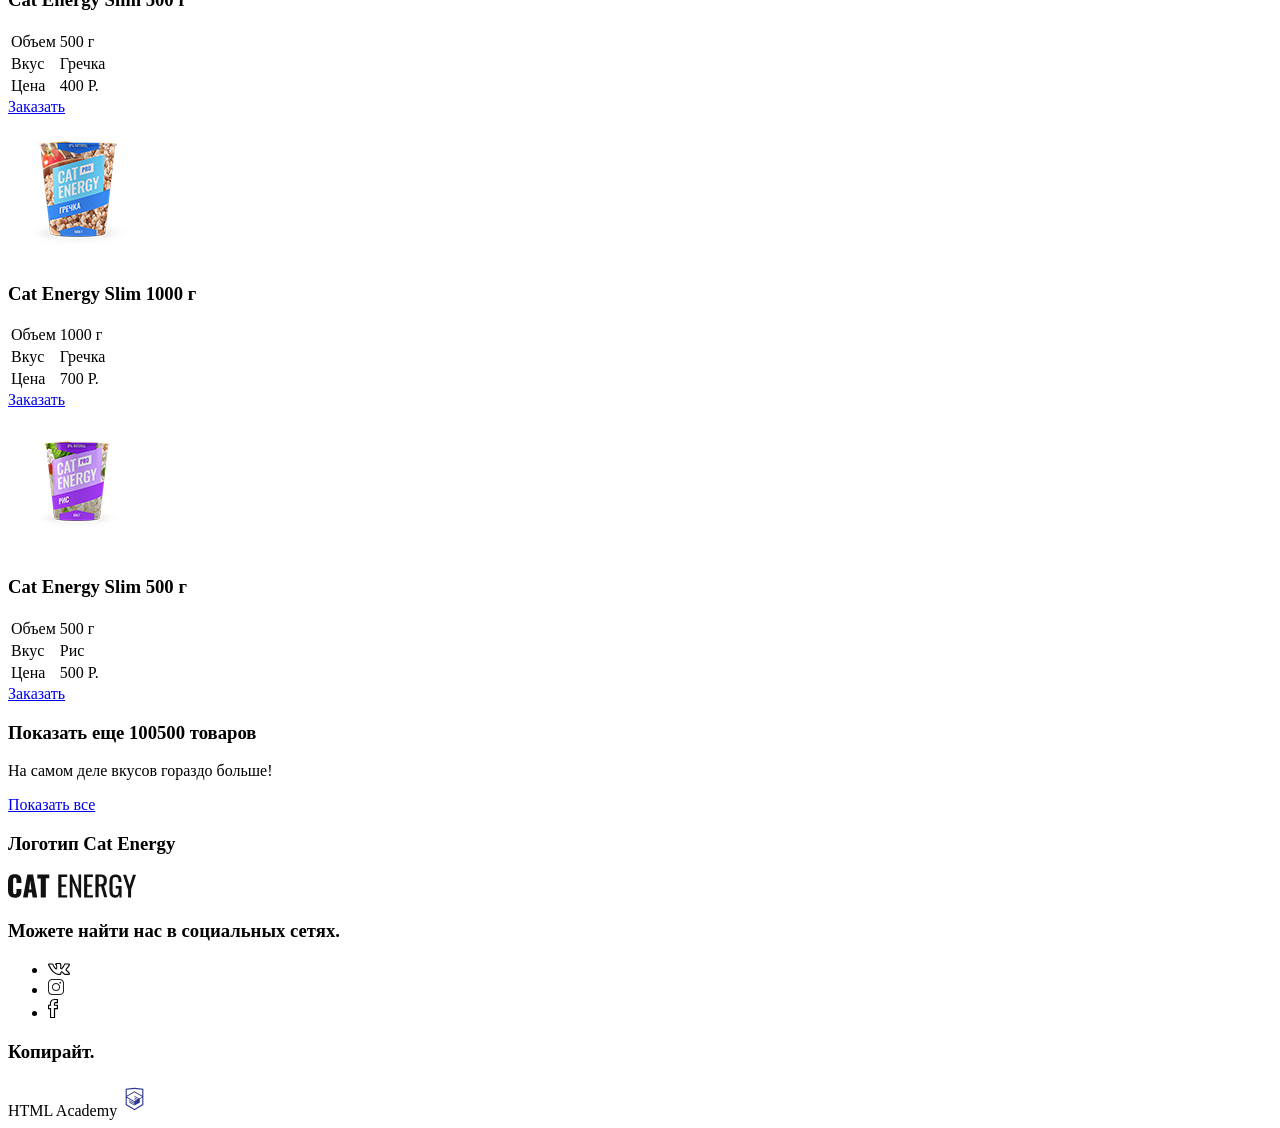
==== commit 8f4c4f87: ":thumbsup:" ====
--- a/source/catalog.html
+++ b/source/catalog.html
@@ -1,231 +1,229 @@
 <!DOCTYPE html>
 <html lang="ru">
-  <head>
-    <meta charset="utf-8">
-    <meta name="viewport" content="width=device-width, initial-scale=1">
-    <title>HTML Academy: Кэт энерджи</title>
-    <link rel="stylesheet" type="text/css" href="css/style.css">
-    <link rel="stylesheet" type="text/css" href="css/normalize.css">
-  </head>
-  <body>
-    <div class="page-wrapper">
-      <header class="page-header">
-        <div class="page-header__container">
-          <a class="page-header__logo" href="#">
-            <img class="page-header__logo-img" src="img/logo-mobile.svg" width="191" height="38" alt="Cat Energy" >
-          </a>
-          <button class="nav-toggle" type="button">
-              <img class="nav-toggle__open-icon" src="img/icon-mobile-menu.svg" width="24" height="18" alt="Открыть меню" >
-              <img class="nav-toggle__close-icon" src="img/icon-close.svg" width="18" height="18" alt="Зактрыть меню" >
-          </button>
-        </div>
-        <nav class="main-nav">
-          <ul class="main-nav__nav-list">
-            <li class="main-nav__nav-item"><a href="#" class="main-nav__nav-link">Главная</a></li>
-            <li class="main-nav__nav-item"><a class="main-nav__nav-link">Каталог продукции</a></li>
-            <li class="main-nav__nav-item"><a href="#" class="main-nav__nav-link">Подбор программы</a></li>
-          </ul>
-        </nav>
-      </header>
+
+<head>
+  <meta charset="utf-8">
+  <meta name="viewport" content="width=device-width, initial-scale=1">
+  <title>HTML Academy: Кэт энерджи</title>
+  <link rel="stylesheet" type="text/css" href="css/style.css">
+</head>
+
+<body class="page">
+  <header class="page__page-header page-header">
+    <div class="page-header__container">
+      <a class="page-header__logo" href="index.html">
+        <img class="page-header__logo-img" src="img/logo-mobile.svg" width="191" height="38" alt="Cat Energy">
+      </a>
+      <button class="nav-toggle" type="button">
+        <img class="nav-toggle__open-icon" src="img/icon-mobile-menu.svg" width="24" height="18" alt="Открыть меню">
+        <img class="nav-toggle__close-icon" src="img/icon-close.svg" width="18" height="18" alt="Зактрыть меню">
+      </button>
     </div>
-    <main class="page-content">
-      <h1 class="visually-hidden">Интернет магазин питания для котов</h1>
-      <section class="page-content__catalog catalog">
-        <div class="catalog__heading-container">
-          <h2 class="catalog__heading main-heading">Каталог продукции</h2>
-        </div>
-        <div class="catalog__product-card-container">
-          <article class="catalog__product-card product-card">
-            <div class="product-card__description">
-              <h3 class="product-card__title">Cat Energy PRO 500 г</h3>
-              <table class="product-card__product-details product-details">
-                <tbody>
-                  <tr class="product-details__row">
-                    <td class="product-details__value">Объем</td>
-                    <td class="product-details__value">500 г</td>
-                  </tr>
-                  <tr class="product-details__row">
-                    <td class="product-details__value">Вкус</td>
-                    <td class="product-details__value">Курица</td>
-                  </tr>
-                  <tr class="product-details__row">
-                    <td class="product-details__value">Цена</td>
-                    <td class="product-details__value">700 Р.</td>
-                  </tr>
-                </tbody>
-              </table>
-            </div>
-            <div class="product-card__product-image">
-              <img class="product-card__product-photo" src="img/chicken-small-mobile@1x.jpg" width="140" height="144" alt="Cat Energy Pro Курица 500gr">
-            </div>
-            <a href="#" class="product-card__cta-button main-button">Заказать</a>
-          </article>
-          <article class="catalog__product-card product-card">
-            <div class="product-card__description">
-              <h3 class="product-card__title">Cat Energy PRO 1000 г</h3>
-              <table class="product-card__product-details product-details">
-                <tbody>
-                  <tr class="product-details__row">
-                    <td class="product-details__value">Объем</td>
-                    <td class="product-details__value">1000 г</td>
-                  </tr>
-                  <tr class="product-details__row">
-                    <td class="product-details__value">Вкус</td>
-                    <td class="product-details__value">Курица</td>
-                  </tr>
-                  <tr class="product-details__row">
-                    <td class="product-details__value">Цена</td>
-                    <td class="product-details__value">1000 Р.</td>
-                  </tr>
-                </tbody>
-              </table>
-            </div>
-            <div class="product-card__product-image">
-              <img class="product-card__product-photo" src="img/chicken-big-mobile@1x.jpg" width="140" height="144" alt="Cat Energy Pro Курица 1000gr">
-            </div>
-            <a href="#" class="product-card__cta-button main-button">Заказать</a>
-          </article>
-          <article class="catalog__product-card product-card">
-            <div class="product-card__description">
-              <h3 class="product-card__title">Cat Energy PRO 500 г</h3>
-              <table class="product-card__product-details product-details">
-                <tbody>
-                  <tr class="product-details__row">
-                    <td class="product-details__value">Объем</td>
-                    <td class="product-details__value">500 г</td>
-                  </tr>
-                  <tr class="product-details__row">
-                    <td class="product-details__value">Вкус</td>
-                    <td class="product-details__value">Рыба</td>
-                  </tr>
-                  <tr class="product-details__row">
-                    <td class="product-details__value">Цена</td>
-                    <td class="product-details__value">700 Р.</td>
-                  </tr>
-                </tbody>
-              </table>
-            </div>
-            <div class="product-card__product-image">
-              <img class="product-card__product-photo" src="img/fish-small-mobile@1x.jpg" width="140" height="144" alt="Cat Energy Pro Рыба 500gr">
-            </div>
-            <a href="#" class="product-card__cta-button main-button">Заказать</a>
-          </article>
-          <article class="catalog__product-card product-card">
-            <div class="product-card__description">
-              <h3 class="product-card__title">Cat Energy PRO 1000 г</h3>
-              <table class="product-card__product-details product-details">
-                <tbody>
-                  <tr class="product-details__row">
-                    <td class="product-details__value">Объем</td>
-                    <td class="product-details__value">1000 г</td>
-                  </tr>
-                  <tr class="product-details__row">
-                    <td class="product-details__value">Вкус</td>
-                    <td class="product-details__value">Рыба</td>
-                  </tr>
-                  <tr class="product-details__row">
-                    <td class="product-details__value">Цена</td>
-                    <td class="product-details__value">1000 Р.</td>
-                  </tr>
-                </tbody>
-              </table>
-            </div>
-            <div class="product-card__product-image">
-              <img class="product-card__product-photo" src="img/fish-big-mobile@1x.jpg" width="140" height="144" alt="Cat Energy Pro Рыба 1000gr">
-            </div>
-            <a href="#" class="product-card__cta-button main-button">Заказать</a>
-          </article>
-          <article class="catalog__product-card product-card">
-            <div class="product-card__description">
-              <h3 class="product-card__title">Cat Energy Slim 500 г</h3>
-              <table class="product-card__product-details product-details">
-                <tbody>
-                  <tr class="product-details__row">
-                    <td class="product-details__value">Объем</td>
-                    <td class="product-details__value">500 г</td>
-                  </tr>
-                  <tr class="product-details__row">
-                    <td class="product-details__value">Вкус</td>
-                    <td class="product-details__value">Гречка</td>
-                  </tr>
-                  <tr class="product-details__row">
-                    <td class="product-details__value">Цена</td>
-                    <td class="product-details__value">400 Р.</td>
-                  </tr>
-                </tbody>
-              </table>
-            </div>
-            <div class="product-card__product-image">
-              <img class="product-card__product-photo" src="img/buckwheat-small-mobile@1x.jpg" width="140" height="144" alt="Cat Energy Slim Гречка 500gr">
-            </div>
-            <a href="#" class="product-card__cta-button main-button">Заказать</a>
-          </article>
-          <article class="catalog__product-card product-card">
-            <div class="product-card__description">
-              <h3 class="product-card__title">Cat Energy Slim 1000 г</h3>
-              <table class="product-card__product-details product-details">
-                <tbody>
-                  <tr class="product-details__row">
-                    <td class="product-details__value">Объем</td>
-                    <td class="product-details__value">1000 г</td>
-                  </tr>
-                  <tr class="product-details__row">
-                    <td class="product-details__value">Вкус</td>
-                    <td class="product-details__value">Гречка</td>
-                  </tr>
-                  <tr class="product-details__row">
-                    <td class="product-details__value">Цена</td>
-                    <td class="product-details__value">700 Р.</td>
-                  </tr>
-                </tbody>
-              </table>
-            </div>
-            <div class="product-card__product-image">
-              <img class="product-card__product-photo" src="img/buckwheat-big-mobile@1x.jpg" width="140" height="144" alt="Cat Energy Slim Гречка 500gr">
-            </div>
-            <a href="#" class="product-card__cta-button main-button">Заказать</a>
-          </article>
-          <article class="catalog__product-card product-card">
-            <div class="product-card__description">
-              <h3 class="product-card__title">Cat Energy Slim 500 г</h3>
-              <table class="product-card__product-details product-details">
-                <tbody>
-                  <tr class="product-details__row">
-                    <td class="product-details__value">Объем</td>
-                    <td class="product-details__value">500 г</td>
-                  </tr>
-                  <tr class="product-details__row">
-                    <td class="product-details__value">Вкус</td>
-                    <td class="product-details__value">Рис</td>
-                  </tr>
-                  <tr class="product-details__row">
-                    <td class="product-details__value">Цена</td>
-                    <td class="product-details__value">500 Р.</td>
-                  </tr>
-                </tbody>
-              </table>
-            </div>
-            <div class="product-card__product-image">
-              <img class="product-card__product-photo" src="img/rice-small-mobile@1x.jpg" width="140" height="144" alt="Cat Energy Slim Рис 500gr">
-            </div>
-            <a href="#" class="product-card__cta-button main-button">Заказать</a>
-          </article>
-          <section class="catalog__product-card product-card product-card--expander">
-            <div class="product-card__description">
-              <h3 class="product-card__title product-card__title--expander">Показать еще 100500 товаров</h3>
-              <p class="product-card__hint">На самом деле вкусов гораздо больше!</p>
-            </div>
-            <div class="product-card__expander-icon-block">
-              <img class="product-card__expander-icon" src="img/icon-plus.svg" width="30" height="30" alt="Показать еще">
-            </div>
-            <a href="#" class="product-card__cta-button main-button main-button--expander">Показать все</a>
-          </section>
-        </div>
-      </section>
-    </main>
-    <div class="page-wrapper">
-      <footer class="page-footer">
+    <nav class="main-nav">
+      <ul class="main-nav__nav-list">
+        <li class="main-nav__nav-item"><a href="index.html" class="main-nav__nav-link">Главная</a></li>
+        <li class="main-nav__nav-item main-nav__nav-item--active"><a class="main-nav__nav-link">Каталог продукции</a></li>
+        <li class="main-nav__nav-item"><a href="form.html" class="main-nav__nav-link">Подбор программы</a></li>
+      </ul>
+    </nav>
+  </header>
+  <main class="page__page-content page-content">
+    <h1 class="visually-hidden">Интернет магазин питания для котов</h1>
+    <section class="page-content__catalog catalog">
+      <div class="catalog__heading-container">
+        <h2 class="catalog__heading main-heading">Каталог продукции</h2>
+      </div>
+      <div class="catalog__product-card-container">
+        <article class="catalog__product-card product-card">
+          <div class="product-card__product-image">
+            <img class="product-card__product-photo" src="img/chicken-small-mobile@1x.jpg" width="140" height="144" alt="Cat Energy Pro Курица 500gr">
+          </div>
+          <div class="product-card__description">
+            <h3 class="product-card__title">Cat Energy PRO 500 г</h3>
+            <table class="product-card__product-details product-details">
+              <tbody>
+                <tr class="product-details__row">
+                  <td class="product-details__value">Объем</td>
+                  <td class="product-details__value">500 г</td>
+                </tr>
+                <tr class="product-details__row">
+                  <td class="product-details__value">Вкус</td>
+                  <td class="product-details__value">Курица</td>
+                </tr>
+                <tr class="product-details__row">
+                  <td class="product-details__value">Цена</td>
+                  <td class="product-details__value">700 Р.</td>
+                </tr>
+              </tbody>
+            </table>
+          </div>
+          <a href="#" class="product-card__cta-button main-button">Заказать</a>
+        </article>
+        <article class="catalog__product-card product-card">
+          <div class="product-card__product-image">
+            <img class="product-card__product-photo" src="img/chicken-big-mobile@1x.jpg" width="140" height="144" alt="Cat Energy Pro Курица 1000gr">
+          </div>
+          <div class="product-card__description">
+            <h3 class="product-card__title">Cat Energy PRO 1000 г</h3>
+            <table class="product-card__product-details product-details">
+              <tbody>
+                <tr class="product-details__row">
+                  <td class="product-details__value">Объем</td>
+                  <td class="product-details__value">1000 г</td>
+                </tr>
+                <tr class="product-details__row">
+                  <td class="product-details__value">Вкус</td>
+                  <td class="product-details__value">Курица</td>
+                </tr>
+                <tr class="product-details__row">
+                  <td class="product-details__value">Цена</td>
+                  <td class="product-details__value">1000 Р.</td>
+                </tr>
+              </tbody>
+            </table>
+          </div>
+          <a href="#" class="product-card__cta-button main-button">Заказать</a>
+        </article>
+        <article class="catalog__product-card product-card">
+          <div class="product-card__product-image">
+            <img class="product-card__product-photo" src="img/fish-small-mobile@1x.jpg" width="140" height="144" alt="Cat Energy Pro Рыба 500gr">
+          </div>
+          <div class="product-card__description">
+            <h3 class="product-card__title">Cat Energy PRO 500 г</h3>
+            <table class="product-card__product-details product-details">
+              <tbody>
+                <tr class="product-details__row">
+                  <td class="product-details__value">Объем</td>
+                  <td class="product-details__value">500 г</td>
+                </tr>
+                <tr class="product-details__row">
+                  <td class="product-details__value">Вкус</td>
+                  <td class="product-details__value">Рыба</td>
+                </tr>
+                <tr class="product-details__row">
+                  <td class="product-details__value">Цена</td>
+                  <td class="product-details__value">700 Р.</td>
+                </tr>
+              </tbody>
+            </table>
+          </div>
+          <a href="#" class="product-card__cta-button main-button">Заказать</a>
+        </article>
+        <article class="catalog__product-card product-card">
+          <div class="product-card__product-image">
+            <img class="product-card__product-photo" src="img/fish-big-mobile@1x.jpg" width="140" height="144" alt="Cat Energy Pro Рыба 1000gr">
+          </div>
+          <div class="product-card__description">
+            <h3 class="product-card__title">Cat Energy PRO 1000 г</h3>
+            <table class="product-card__product-details product-details">
+              <tbody>
+                <tr class="product-details__row">
+                  <td class="product-details__value">Объем</td>
+                  <td class="product-details__value">1000 г</td>
+                </tr>
+                <tr class="product-details__row">
+                  <td class="product-details__value">Вкус</td>
+                  <td class="product-details__value">Рыба</td>
+                </tr>
+                <tr class="product-details__row">
+                  <td class="product-details__value">Цена</td>
+                  <td class="product-details__value">1000 Р.</td>
+                </tr>
+              </tbody>
+            </table>
+          </div>
+          <a href="#" class="product-card__cta-button main-button">Заказать</a>
+        </article>
+        <article class="catalog__product-card product-card">
+          <div class="product-card__product-image">
+            <img class="product-card__product-photo" src="img/buckwheat-small-mobile@1x.jpg" width="140" height="144" alt="Cat Energy Slim Гречка 500gr">
+          </div>
+          <div class="product-card__description">
+            <h3 class="product-card__title">Cat Energy Slim 500 г</h3>
+            <table class="product-card__product-details product-details">
+              <tbody>
+                <tr class="product-details__row">
+                  <td class="product-details__value">Объем</td>
+                  <td class="product-details__value">500 г</td>
+                </tr>
+                <tr class="product-details__row">
+                  <td class="product-details__value">Вкус</td>
+                  <td class="product-details__value">Гречка</td>
+                </tr>
+                <tr class="product-details__row">
+                  <td class="product-details__value">Цена</td>
+                  <td class="product-details__value">400 Р.</td>
+                </tr>
+              </tbody>
+            </table>
+          </div>
+          <a href="#" class="product-card__cta-button main-button">Заказать</a>
+        </article>
+        <article class="catalog__product-card product-card">
+          <div class="product-card__product-image">
+            <img class="product-card__product-photo" src="img/buckwheat-big-mobile@1x.jpg" width="140" height="144" alt="Cat Energy Slim Гречка 500gr">
+          </div>
+          <div class="product-card__description">
+            <h3 class="product-card__title">Cat Energy Slim 1000 г</h3>
+            <table class="product-card__product-details product-details">
+              <tbody>
+                <tr class="product-details__row">
+                  <td class="product-details__value">Объем</td>
+                  <td class="product-details__value">1000 г</td>
+                </tr>
+                <tr class="product-details__row">
+                  <td class="product-details__value">Вкус</td>
+                  <td class="product-details__value">Гречка</td>
+                </tr>
+                <tr class="product-details__row">
+                  <td class="product-details__value">Цена</td>
+                  <td class="product-details__value">700 Р.</td>
+                </tr>
+              </tbody>
+            </table>
+          </div>
+          <a href="#" class="product-card__cta-button main-button">Заказать</a>
+        </article>
+        <article class="catalog__product-card product-card">
+          <div class="product-card__product-image">
+            <img class="product-card__product-photo" src="img/rice-small-mobile@1x.jpg" width="140" height="144" alt="Cat Energy Slim Рис 500gr">
+          </div>
+          <div class="product-card__description">
+            <h3 class="product-card__title">Cat Energy Slim 500 г</h3>
+            <table class="product-card__product-details product-details">
+              <tbody>
+                <tr class="product-details__row">
+                  <td class="product-details__value">Объем</td>
+                  <td class="product-details__value">500 г</td>
+                </tr>
+                <tr class="product-details__row">
+                  <td class="product-details__value">Вкус</td>
+                  <td class="product-details__value">Рис</td>
+                </tr>
+                <tr class="product-details__row">
+                  <td class="product-details__value">Цена</td>
+                  <td class="product-details__value">500 Р.</td>
+                </tr>
+              </tbody>
+            </table>
+          </div>
+          <a href="#" class="product-card__cta-button main-button">Заказать</a>
+        </article>
+        <section class="catalog__product-card product-card product-card--expander">
+          <div class="product-card__description">
+            <h3 class="product-card__title product-card__title--expander">Показать еще 100500 товаров</h3>
+            <p class="product-card__hint">На самом деле вкусов гораздо больше!</p>
+          </div>
+          <a href="#" class="product-card__cta-button main-button main-button--expander">Показать все</a>
+        </section>
+      </div>
+    </section>
+  </main>
+  <footer class="page__page-footer page-footer">
+    <div class="wrapper">
+      <div class="page-footer__inner">
         <section class="page-footer__content-block">
+          <h3 class="visually-hidden">Логотип Cat Energy</h3>
           <a class="page-footer__logo">
             <img class="page-footer__logo-image" src="img/logo-footer.svg" width="128" height="24" alt="Cat Energy">
           </a>
@@ -252,12 +250,14 @@
         </section>
         <section class="page-footer__content-block">
           <h3 class="visually-hidden">Копирайт.</h3>
-          <a class="page-footer__copyright-link" href="#">
+          <a class="page-footer__copyright-link">
             <span class="page-footer__copyright-text">HTML Academy</span>
             <img class="page-footer__copyright-icon" src="img/htmlacademy.svg" width="27" height="34" alt="HTML Academy">
           </a>
         </section>
-      </footer>
+      </div>
     </div>
-  </body>
+  </footer>
+</body>
+
 </html>
